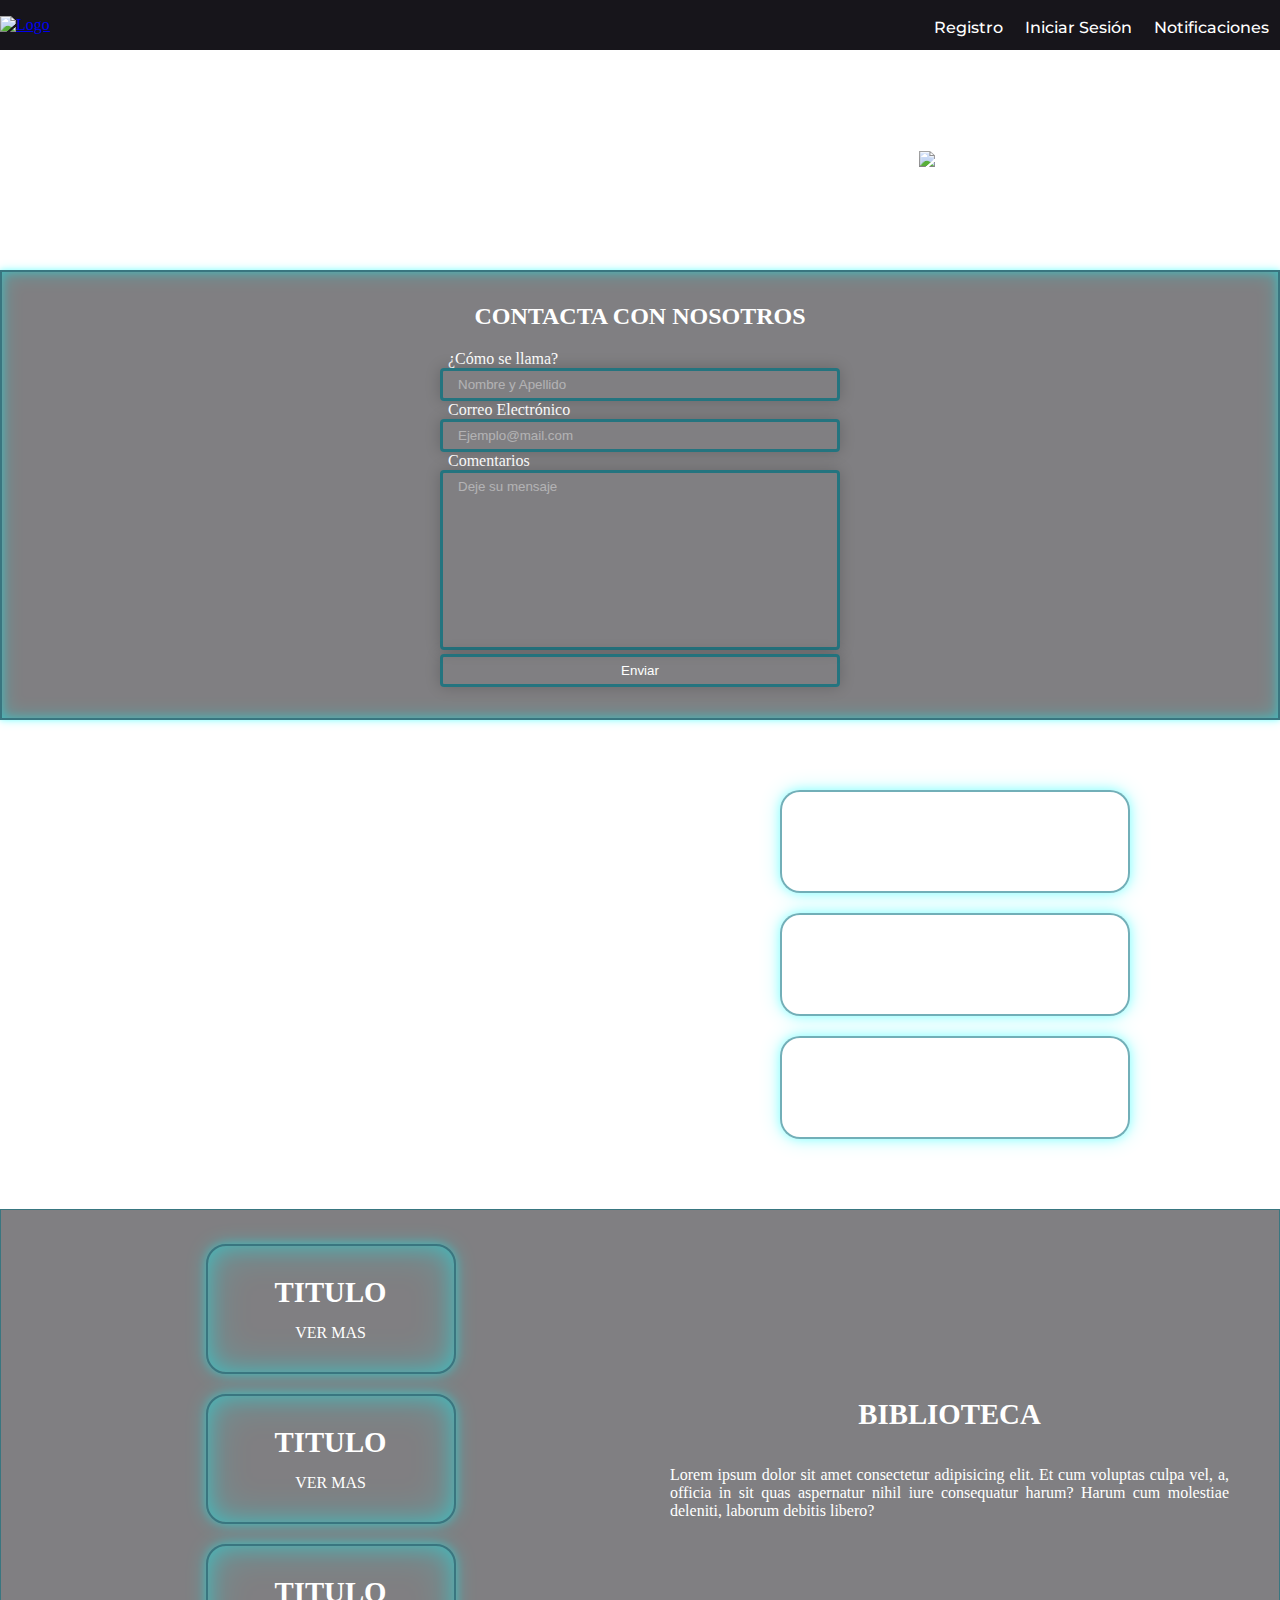
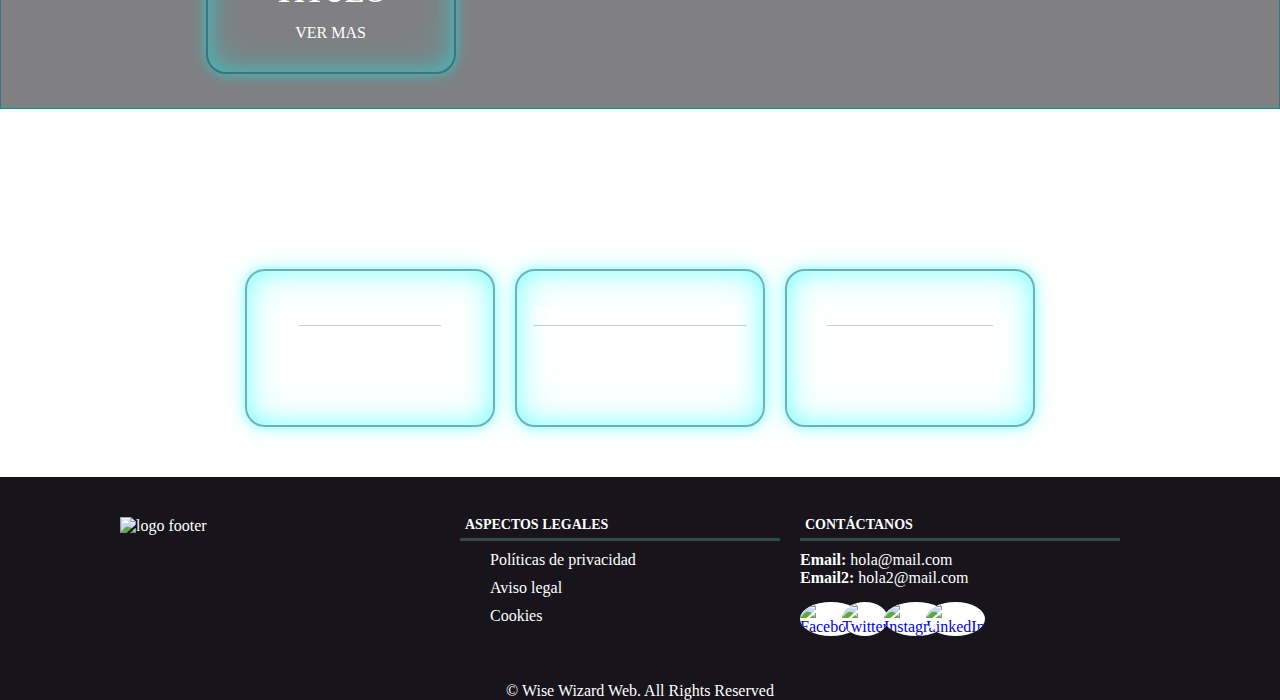
==== index.html @ 99f6c270 "Initial Commit" ====
<!DOCTYPE html>
<html lang="es">
<head>
    <meta charset="UTF-8">
    <meta name="viewport" content="width=device-width, initial-scale=1.0">
    <link rel="preconnect" href="https://fonts.googleapis.com">
    <link rel="preconnect" href="https://fonts.gstatic.com" crossorigin>
    <link rel="stylesheet" href="https://fonts.googleapis.com/css2?family=Material+Symbols+Outlined:opsz,wght,FILL,GRAD@20..48,100..700,0..1,-50..200&family=Geologica:wght@100..900&family=Graduate&family=Montserrat:ital,wght@0,100..900;1,100..900&family=Open+Sans:ital,wght@0,300..800;1,300..800&display=swap">
    <link rel="stylesheet" href="styles.css">
    <title>Web Wizards</title>
    <link rel="icon" href="image/logo.webp">
    <meta name="description" content="Especialistas en diseño web para pequeñas empresas y emprendedores. Incrementa tus ventas y visibilidad online con nuestros servicios personalizados.">
    <meta name="keywords" content=""> <!-- añadir palabras clave para mejorar la busqueda en los navegadores -->
    <meta name="author" content="Wise Wizard Web"> <!-- autor del codigo -->
</head>
<body>
<!--   Bloque Header   -->
<header id="header" class="header">
    <input type="checkbox" class="header__checkbox" id="open-menu">
    <label for="open-menu" class="header__open-nav-button"><strong>☰</strong></label>
    <div class="header__logo-container">
        <a href="#main">
            <img class="header__logo" src="image/logo empresa/icono solo.webp" alt="Logo">
        </a>
    </div>
    <nav class="header__nav">
        <ul class="header__nav-list">
            <li class="header__nav-item"><a href="#notificaciones">Notificaciones</a></li>
            <li class="header__nav-item"><a href="#login">Iniciar Sesión</a></li>
            <li class="header__nav-item"><a href="#registro">Registro</a></li>
        </ul>
    </nav>
</header>
<!--   Fin Bloque Header   -->
<section>
    <div id="login" class="form-container hidden">
        <h2>Inicio de Sesión</h2>
        <form>
            <label for="login-username">Usuario:</label>
            <input type="text" id="login-username" name="username">
            <label for="login-password">Contraseña:</label>
            <input type="password" id="login-password" name="password">
            <button type="submit">Ingresar</button>
        </form>
    </div>
</section>
<section>
    <div id="registro" class="form-container hidden">
        <h2>Registro</h2>
        <form>
            <label for="register-username">Usuario:</label>
            <input type="text" id="register-username" name="username">
            <label for="register-password">Contraseña:</label>
            <input type="password" id="register-password" name="password">
            <button type="submit">Registrarse</button>
        </form>
    </div>
</section>
<!--  Bloque Main   -->
<main id="main" class="main">
    <section class="main__profile">
        <div class="slider">
            <div class="slides">
                <img src="image/NUEVA_PAGINA/img_principal_hd/00_00.webp" alt="">
                <img src="image/NUEVA_PAGINA/img_principal_hd/00_01.webp" alt="">
                <img src="image/NUEVA_PAGINA/img_principal_hd/00_02.webp" alt="">
            </div>
        </div>
        <div class="navigation">
            <div class="dots">
                <span class="dot" data-index="0"></span>
                <span class="dot" data-index="1"></span>
                <span class="dot" data-index="2"></span>
            </div>
        </div>
    </section>
</main>

<section id="servicios">
    <div class="servicios-child">
        <h2>NUESTROS SERVICIOS</h2>
        <p>Ofrecemos servicios de diseño web a medida, adaptándonos a las necesidades y preferencias de cada cliente. Nos esforzamos por combinar estética y funcionalidad para proporcionar una presencia en línea efectiva y profesional.</p>
    </div>
    <div class="servicios-child">
        <img class="servicios-img" src="image/NUEVA_PAGINA/planes/10.webp" alt="servicios">
    </div>
</section>

<!--   Fin Bloque Main   -->
<section id="contacto">
    <form id="contact-form">
        <h2>CONTACTA CON NOSOTROS</h2>
        <div class="form-input">
            <label for="from_name">¿Cómo se llama?</label>
            <input type="text" name="from_name" id="from_name" placeholder="Nombre y Apellido">
        </div>
        <div class="form-input">
            <label for="email">Correo Electrónico</label>
            <input type="email" name="email" id="email" placeholder="Ejemplo@mail.com">
        </div>
        <div class="form-input message">
            <label for="message">Comentarios</label>
            <textarea name="message" id="message" placeholder="Deje su mensaje"></textarea>
        </div>
        <div class="form-input">
            <input type="submit" id="button" value="Enviar">
        </div>
    </form>
</section>
<!--  Bloque Porfolio   --> 
<section id="portfolio">
    <div class="portfolio__titulo portfolio__container">
        <h2>PORTFOLIO</h2>
        <p>Lorem ipsum dolor sit amet consectetur adipisicing elit. Minima veniam earum voluptas velit aperiam distinctio deserunt recusandae iure obcaecati, sunt autem fugit corrupti similique culpa provident corporis delectus rem maxime!</p>
    </div>
    <div class="portfolio__item portfolio__container">
        <div class="neon-box portfolio__ropa">
            <div class="portfolio__categorias-link">
                <a href="../02_Portfolio_Ropa/index.html">VER DEMO</a>
            </div>
        </div>
        <div class="neon-box portfolio__cocina">
            <div class="portfolio__categorias-link">
                <a href="../03_Portfolio_Cocina/index.html">VER DEMO</a>
            </div>
        </div>
        <div class="neon-box portfolio__arte">
            <div class="portfolio__categorias-link">
                <a href="../01_Portfolio_Arte/index.html">VER DEMO</a>
            </div>
        </div>
    </div>
</section>
<!--  Fin Bloque Porfolio   -->
    <section id="biblioteca">
        <div class="biblioteca__child">
            <div class="biblioteca__child-item neon-box">
                <h3>TITULO</h3>
                <p>VER MAS</p>
            </div>
            <div class="biblioteca__child-item neon-box">
                <h3>TITULO</h3>
                <p>VER MAS</p>
            </div>
            <div class="biblioteca__child-item neon-box">
                <h3>TITULO</h3>
                <p>VER MAS</p>
            </div>
        </div>
        <div class="biblioteca__child">
            <h2>BIBLIOTECA</h2>
            <p>Lorem ipsum dolor sit amet consectetur adipisicing elit. Et cum voluptas culpa vel, a, officia in sit quas aspernatur nihil iure consequatur harum? Harum cum molestiae deleniti, laborum debitis libero?</p>
        </div>
    </section>
    <section id="planes">
        <div class="planes__child">
            <h2>PLANES</h2>
            <p>Conoce nuestros servicios pensados y adaptados a tus necesitades!</p>
        </div>
        <div class="planes__child">
            <div class="planes__child-item neon-box">
                <h3>Plan Básico</h3>
                <img src="image/NUEVA_PAGINA/planes/planes1.webp" alt="">
                <a href="#plan">VER MAS</a>
            </div>
            <div class="planes__child-item neon-box">
                <h3>Plan Profesional</h3>
                <img src="image/NUEVA_PAGINA/planes/planes2.webp" alt="">
                <a href="#plan">VER MAS</a>
            </div>
            <div class="planes__child-item neon-box">
                <h3>Plan Premium</h3>
                <img src="image/NUEVA_PAGINA/planes/planes3.webp" alt="">
                <a href="#plan">VER MAS</a>
            </div>
        </div>
    </section>
<!--  Bloque Planes   -->
<section id="plan" class="content hidden">
    <div class="plans-container">
        <div class="plan">
            <h2>Plan Básico</h2>
            <ul>
                <li>Diseño responsivo básico</li>
                <li>Hasta 5 páginas</li>
                <li>Integración con redes sociales</li>
                <li>Formulario de contacto simple</li>
                <li>Optimización básica para motores de búsqueda (SEO)</li>
                <li>Soporte por 1 mes</li>
            </ul>
            <div class="price">100USD</div>
            <div class="price__button"> <!-- Corregido aquí -->
                <a href="pagos/enlaces_paypal/paypal_button_container.html" onclick="openCenteredWindow(this.href, 450, 500); return false;">Comprar</a>
            </div>
        </div>
        <div class="plan">
            <h2>Plan Profesional</h2>
            <ul>
                <li>Todo lo incluido en el Plan Básico</li>
                <li>Diseño personalizado y profesional</li>
                <li>Hasta 10 páginas</li>
                <li>Blog con gestión de contenido</li>
                <li>Integración con Google Analytics</li>
                <li>Formulario de contacto avanzado con validación y spam protection</li>
                <li>Optimización avanzada para motores de búsqueda (SEO)</li>
                <li>Integración de boletín de noticias</li>
                <li>Soporte por 3 meses</li>
            </ul>
            <div class="price">300USD</div>
            <div class="price__button">
                <a id="buy-button" href="pagos/enlaces_paypal/paypal_button_container_2.html" onclick="openCenteredWindow(this.href, 450, 500); return false;" class="disabled">Comprar</a>
            </div>
        </div>
        <div class="plan">
            <h2>Plan Premium</h2>
            <ul>
                <li>Todo lo incluido en el Plan Profesional</li>
                <li>Diseño exclusivo y completamente personalizado</li>
                <li>Páginas ilimitadas</li>
                <li>Tienda online con hasta 50 productos</li>
                <li>Integración con pasarelas de pago</li>
                <li>Optimización completa para motores de búsqueda (SEO)</li>
                <li>Integración con herramientas de marketing</li>
                <li>Funcionalidades avanzadas (chat en vivo, reservas, etc.)</li>
                <li>Formación para el equipo sobre el uso y gestión del sitio web</li>
                <li>Soporte por 6 meses</li>
            </ul>
            <div class="price">500USD</div>
            <div class="price__button"> <!-- Corregido aquí -->
                <a href="pagos/enlaces_paypal/paypal_button_container_3.html" onclick="openCenteredWindow(this.href, 450, 500); return false;">Comprar</a>
            </div>
        </div>
        <input type="checkbox" id="terms-checkbox" name="terms">
            <label for="terms-checkbox">Al hacer clic en "Comprar" usted está de acuerdo con nuestros <a href="ENLACE_DEL_DOCUMENTO" target="_blank">Términos y Condiciones</a></label>
    </div>
</section>

<!--  Fin Bloque Planes  -->

<!--  Bloque Footer   -->
<footer id="footer">
    <div class="footer-top">
        <div class="footer-slogan">
            <img class="footer-image" src="image/logo empresa/blanco/WEBP/icono al lado.webp" alt="logo footer">
        </div>
        <div class="footer-links">
            <h4>Aspectos legales</h4>
            <ul>
                <li><a class="materia-symbols-outlined" href="https://">Políticas de privacidad</a></li>
                <li><a class="materia-symbols-outlined" href="https://">Aviso legal</a></li>
                <li><a class="materia-symbols-outlined" href="https://">Cookies</a></li>
            </ul>
        </div>
        <div class="footer-contacto">
            <h4>Contáctanos</h4>
            <p><strong>Email:</strong> hola@mail.com<br><strong>Email2:</strong> hola2@mail.com</p>
            <div class="social-media">
                <a href="https://www.facebook.com" target="_blank" class="social-media__link"><img src="image/redes/webp/facebook400x400.webp" alt="Facebook"></a>
                <a href="https://www.twitter.com" target="_blank" class="social-media__link"><img src="image/redes/webp/x400x400.webp" alt="Twitter"></a>
                <a href="https://www.instagram.com" target="_blank" class="social-media__link"><img src="image/redes/webp/instagram400x400.webp" alt="Instagram"></a>
                <a href="https://www.linkedin.com" target="_blank" class="social-media__link"><img src="image/redes/webp/linkedin400x400.webp" alt="LinkedIn"></a>
            </div>
        </div>
    </div>
    <div class="footer-container">
        <div class="copyright">
            <p>© <span id="current-year"></span> Wise Wizard Web. All Rights Reserved</p>
        </div>
    </div>
</footer>
<div class="modal-overlay hidden"></div>
<!--   Fin Bloque Footer   -->
<!--   Script   -->
<script src="script.js"></script>
<script src="banner.js"></script>
<script src="hidden.js"></script>
</body>
</html>
---- styles.css ----
* {
    box-sizing: border-box;
}

/************************** COLOR **************************/
:root {
  /* Paleta A */
  --color-a1: #22cac2;
  --color-a2: #35a09a;
  --color-a3: #00f5ea;
  --color-a4: #3b7572;
  --color-a5: #324b4a;
  --color-a6: #2b3333;
  /* Paleta B */
  --color-b1: #5d22ca;
  --color-b2: #5b35a0;
  --color-b3: #5400f5;
  --color-b4: #4f3b75;
  --color-b5: #3b324b;
  --color-b6: #2d2b33;
  /* Header */
  --color-header: #17151b;
  /* Letras */
  --color-letra: #fff;
  --color-letra2: #c1c1c1;
  /* FONTS H*/
  --font-family-H: "Geologica", sans-serif;
  --font-optical-sizing-H: auto;
  --font-weight-H: <weight>; /* Reemplaza <weight> con un valor específico como 400, 700, etc. */
  --font-style-H: normal;
  --font-variation-settings-H: "slnt" 0, "CRSV" 0, "SHRP" 0;
  /* FONTS P*/
  --font-family-P: "Montserrat", sans-serif;
  --font-optical-sizing: auto;
  --font-weight: <weight>;
  --font-style: normal;

  --fondo-img: url(image/1280x720/50_1280x720.webp);
}
/************************** COLOR END **************************/
/************************** BODY **************************/
body {
    font-family: var(--font-family-p);
    background-image: url(image/NUEVA_PAGINA/fondos/fondo_oscuro.webp);
    background-size: cover;
    background-repeat: no-repeat;
    color: var(--color-letra);
}
body, div, ul, nav, header, footer, p, a, li, label, body, h1, h2, h3, h4 {
    margin: 0;
    padding: 0;
}
#terms-checkbox {
    display: block;
}

/************************** COLOR END **************************/
/************************** BEM **************************/
.header,.header__checkbox:checked + .header__open-nav-button:hover,.header__nav-list,.header__checkbox:checked ~ .header__nav,.main,.main__profile,footer{display: flex;}
.header,.header__open-nav-button:hover,.header__checkbox:checked + .header__open-nav-button:hover,.header__nav,.header__nav-item a:hover{background-color: var(--color-header);}
.header,.header__checkbox:checked + .header__open-nav-button:hover,.main,.main__profile,.main__client-slogan,footer{align-items: center;}
.header,.header__open-nav-button,.main__profile,h1,.steps,.main__client-slogan,footer{text-align: center;}
.header, .header__nav{position: relative;}
.header,.steps{justify-content: space-between;}
.header__checkbox:checked + .header__open-nav-button:hover, .main, .steps, .main__client-slogan, footer{justify-content: center}
.header__open-nav-button:hover, .header__checkbox:checked + .header__open-nav-button:hover, .header__nav-item a:hover{background-color: var(--color-a3)}
.steps, .main__client-slogan, .steps__01, .steps__02, .steps__03, .steps__04{background-color: var(--color-b6)}
.header__logo, .steps, .main__client-slogan, footer{width: 100%}
/************************** END BEM **************************/
/************************** HEADER ***************************/
.header{
    z-index: 10;
}
.header__logo{
  width: 50px;
}
.header__nav{
    position: fixed;
    top: 0;
    left: 0;
    height: 100%;
    width: 100%;
    background-image: url(image/NUEVA_PAGINA/fondos/fondo_oscuro.webp);
    background-size: cover;
    clip-path: circle(0px at calc(100% - 45px) 45px);
    transition: clip-path 0.3s ease-in-out;
    z-index: 19;
}
#open-menu:checked ~ .header__nav {
    clip-path: circle(75%);
}
#open-menu:checked ~ .header {
    position: fixed;
}
.header__open-nav-button {
    position: absolute;
    z-index: 20;
    right: 20px;
    top: 10px;
    height: 50px;
    width: 50px;
    text-align: center;
    line-height: 50px;
    border-radius: 50%;
    font-size: 20px;
    color: #000;
    cursor: pointer;
    background: linear-gradient(-100deg, var(--color-a4), var(--color-a1));
    transition: all 0.3s ease-in-out;
}
#open-menu:checked ~ .header__open-nav-button {
    color: #000;
    background: linear-gradient(-100deg, var(--color-a4), var(--color-a1));
    transition: 0.3s;
}
.header__open-nav-button i:before {
    content: "\f00d";
}
.header__nav ul {
    position: absolute;
    display: flex;
    flex-direction: column;
    top: 50%;
    left: 50%;
    transform: translate(-50%, -50%);
    list-style: none;
    text-align: center;
}
.header__nav ul li{
  margin: 8px 0;
}
.header__nav ul li a{
  font-family: var(--font-family-P);
  color: none;
  text-decoration: none;
  font-size: 20px;
  font-weight: 500;
  padding: 5px 30px;
  color: #000;
  border-radius: 50px;
  background: linear-gradient(-100deg, var(--color-a4), var(--color-a1));
  position: relative;
  line-height: 30px;
  transition: all 0.3s ease;
}
.header__nav ul li a:after{
  position: absolute;
  content: "";
  background: #fff;
  /*background: linear-gradient(375deg, #1cc7d0, #2ede98);*/
  width: 104%;
  height: 110%;
  left: -2%;
  border-radius: 50px;
  transform: scaleY(0);
  z-index: -1;
  animation: cambio 7s linear infinite;
  transition: transform 0.3s ease;
}
.header__nav ul li a:hover:after{
  transform: scaleY(0.96);
}
.header__nav ul li a:hover{
  color: #000;
}
input[type="checkbox"]{
  display: none;
}

/************************** HEADER END **************************/
/************************** MAIN SECTION **************************/
/* Estilos generales */
.main__profile {
    position: relative;
    max-height: 680px;
    overflow: hidden;
}

.slider {
    width: 100%;
    overflow: hidden;
    position: relative;
}

.slides {
    display: flex;
    transition: transform 0.5s ease-in-out;
}

.slides img {
    max-width: 100%;
    display: block;
}

.navigation {
    position: absolute;
    bottom: 10px;
    width: 100%;
    display: flex;
    justify-content: center;
}
.dots {
    display: flex;
    gap: 10px;
}

.dot {
    cursor: pointer;
    height: 15px;
    width: 15px;
    background-color: #bbb;
    border-radius: 50%;
    display: inline-block;
    transition: background-color 0.6s ease;
}

.dot.active {
    background-color: #717171;
}

.main__profile img{
    width: 100%;
    height: auto;
}

#servicios{
    margin: auto;
    text-align: center;
    display: flex;
    justify-content: space-between;
    align-items: center;
    padding: 50px 10px;
}
.servicios-img{
    width: 100%;
    height: auto;
}
.servicios-child:first-child {
    flex: 1;
}
.servicios-child:last-child {
    flex: 1;
}
.servicios-child h2{
    align-items: center;
    font-size: 1.4rem;
    padding: 0 10px;
    
}
.servicios-child p{
    text-align: justify;
    font-size: 1rem;
    padding: 20px;
}


/************************** MAIN SECTION END **************************/

/************************** CONTACTO **************************/
#contacto{
    display: grid;
    grid-template-columns: 400px;
    text-align: left;
    justify-content: center;
    background-color: #17151b8c;
    align-items: center;
    min-height: 450px;
    border: 2px solid rgba(0, 111, 126, 0.551); /* Borde negro */
    box-shadow: 0 0 5px rgba(0, 255, 255, 0.3), /* Sombra externa */
                0 0 10px rgba(0, 255, 255, 0.3), /* Sombra interna */
                inset 0 0 10px rgba(0, 255, 255, 0.3), /* Sombra interna */
                inset 0 0 20px rgba(0, 255, 255, 0.3); /* Sombra interna */
    transition: box-shadow 0.3s ease-in-out;
}
#contacto input:hover,#contacto input, textarea:hover {
    box-shadow: 0 0 10px rgba(0, 255, 255, 0.6), /* Sombra externa */
                0 0 20px rgba(0, 255, 255, 0.6), /* Sombra interna */
                inset 0 0 10px rgba(0, 255, 255, 0.6), /* Sombra interna */
                inset 0 0 20px rgba(0, 255, 255, 0.6); /* Sombra interna */
    transition: box-shadow 0.6s ease-in-out;
}
#contacto h2{
    text-align: center;
    padding-bottom: 20px;
}
#contacto label{
    padding: 6px 8px;
}
#contacto input, textarea{
    width: 100%;
    padding: 6px 15px;
    border: none;
    border: 3px solid rgba(0, 111, 126, 0.718);
    box-shadow: 0px 0px 15px #0003;
    background-color: transparent;
    border-radius: 4px;
    color: var(--color-letra);
}
#contacto ::placeholder {
    color: var(--color-letra);
    opacity: 0.4;
}
input:focus, textarea:focus, select:focus {
    outline: 3px solid rgba(0, 255, 255, 0.6); /* Cambia el color y el grosor del borde según tus necesidades */
}
#contacto textarea{
    min-width: 100%;
    resize: none;
    height: 180px;
    font-family: sans-serif;
}
/************************** CONTACTO END **************************/

/************************** PORFOLIO **************************/
#portfolio{
    padding: 60px 0;
    display: flex;
    flex-direction: column;
}
.portfolio__container {
    justify-content: center;
    margin: auto;
}

.portfolio__titulo h2{
    text-align: center;
    font-size: 1.9rem;
    padding: 20px 0;

}
.portfolio__titulo p{
    text-align: justify;
    padding: 20px 20px;
}
.portfolio__item {
    display: grid;
    grid-template-columns: repeat(1, 1fr);
    padding: 10px;
    gap: 20px 8px;
}

.portfolio__categorias-link a {
    color: var(--color-letra);
    text-decoration: none;
    font-weight: bold;
    font-size: 1.3rem;
    padding: 3px;
    border-radius: 5px;
}

.portfolio__categorias-link a:hover {
    text-decoration: none;
    color: var(--color-a1);
    transition: 0.3s;
}


.portfolio__ropa{
    background-image: url(image/ropa-captura.png);
    background-size: cover;
    max-width: 350px;
    min-width: 350px;
    margin: auto;
}
.portfolio__cocina{
    background-image: url(image/cocina-captura.PNG);
    background-size: cover;
    max-width: 350px;
    min-width: 350px;
    margin: auto;
}
.portfolio__arte{
    background-image: url(image/arte-captura.PNG);
    background-size: cover;
    max-width: 350px;
    min-width: 350px;
    margin: auto;
}

/* Efecto neon */
.neon-box {
    padding: 30px 0;
    position: relative;
    text-align: center;
    color: white;
    text-transform: uppercase;
    border-radius: 20px;
    border: 2px solid rgba(0, 111, 126, 0.551); /* Borde negro */
    box-shadow: 0 0 10px rgba(0, 255, 255, 0.3), /* Sombra externa */
                0 0 20px rgba(0, 255, 255, 0.3), /* Sombra interna */
                inset 0 0 20px rgba(0, 255, 255, 0.3), /* Sombra interna */
                inset 0 0 40px rgba(0, 255, 255, 0.3); /* Sombra interna */
    transition: box-shadow 0.3s ease-in-out;
}
.portfolio__ropa,.portfolio__cocina,.portfolio__arte {
    width: 100%;
    height: auto;
    border: 2px solid rgba(0, 111, 126, 0.551); /* Borde negro */
    box-shadow: 0 0 10px rgba(0, 255, 255, 0.3), /* Sombra externa */
                0 0 20px rgba(0, 255, 255, 0.3), /* Sombra interna */
                inset 0 0 0px rgba(0, 255, 255, 0.3), /* Sombra interna */
                inset 0 0 0px rgba(0, 255, 255, 0.3); /* Sombra interna */
    transition: box-shadow 0.3s ease-in-out;
}

/* Efecto al pasar el mouse */
.neon-box:hover {
    box-shadow: 0 0 20px rgba(0, 255, 255, 0.6), /* Sombra externa */
                0 0 40px rgba(0, 255, 255, 0.6), /* Sombra interna */
                inset 0 0 20px rgba(0, 255, 255, 0.6), /* Sombra interna */
                inset 0 0 40px rgba(0, 255, 255, 0.6); /* Sombra interna */
}
.neon-box p{
    padding-top: 15px;
}
/************************** PORFOLIO END **************************/

#biblioteca{
    display: flex;
    flex-direction: column-reverse;
    gap: 20px 0;
    text-align: center;
    align-items: center;
    min-height: 500px;
    padding: 20px;
    background-color: #17151b8c;
    border: 1px solid rgba(0, 111, 126, 0.551); /* Borde negro */
    transition: box-shadow 0.3s ease-in-out;
}
.biblioteca__child{
    flex: 1;
    display: flex;
    flex-direction: column;
    gap: 20px 0;
}
.biblioteca__child-item{
    display: flex;
    flex-direction: column;
    text-align: center;
    align-items: center;
    width: 250px;
}
.biblioteca__child h2{
    font-size: 1.8rem;
    padding-bottom: 15px;
}
.biblioteca__child h3{
    font-size: 1.8rem;
    padding-bottom: 15px;
}
.biblioteca__child p{
    text-align: justify;
    padding: 0 30px;
}

#planes{
    display: flex;
    flex-direction: column;
    text-align: center;
    align-items: center;
    padding: 50px 30px;
}
#planes img{
    width: 95%;
}
.planes__child:last-child{
    flex: 1;
    display: flex;
    flex-direction: column;
    gap: 20px;
    margin-top: 40px;
}
.planes__child-item{
    display: flex;
    flex-direction: column;
    text-align: center;
    align-items: center;
    width: 250px;

}
.planes__child h2{
    font-size: 2rem;
    padding-bottom: 15px;
}
.planes__child h3{
    font-size: 1.3rem;
    margin-bottom: 15px;
    border-bottom: 1px solid #ccc;
}
.planes__child p{
    text-align: justify;
    padding: 0 30px;
}
.planes__child a{
    text-decoration: none;
    color: var(--color-letra);
    font-size: 1.3rem;
    padding-top: 30px;
    margin-top: auto;
}
.planes__child a:hover{
    color: var(--color-a1);
}
.planes__child-item ul li {
    font-size: .8rem;
    padding: 6px;
    list-style: none;
    text-align: left;
    font-family: system-ui, -apple-system, BlinkMacSystemFont, 'Segoe UI', Roboto, Oxygen, Ubuntu, Cantarell, 'Open Sans', 'Helvetica Neue', sans-serif;
}


/***************planes*****************/
.plans-container {
    width: 100%;
    display: grid;
    grid-template-columns: 350px;
    gap: 20px;
    padding: 10px 30px;
    align-items: top;
    justify-content: center;
    margin: auto;
}
.plan {
    border: 1px solid #ccc;
    border-radius: 10px;
    padding: 20px;
    box-shadow: 0 0 10px rgba(0,0,0,0.1);
    display: flex;
    flex-direction: column;
    justify-content: space-between;
}
.plan h2 {
    padding: 10px;
    border-radius: 10px 10px 0 0;
    text-align: center;
    margin-top: 0;
    border-bottom: 1px solid #ccc;
}
.plan ul {
    padding: 0;
    flex-grow: 1;
}
.plan ul li {
    padding: 5px 0;
}
.price {
    font-size: 30px;
    color: var(--color-a3);
    text-align: center;
    margin-top: 10px;
    border-top: 1px solid #ccc;
    padding-top: 20px;
}
.plans-container h1 {
    grid-column: span 3;
    text-align: center;
    margin-bottom: 20px;
}
.payment-methods {
    text-align: center;
    margin-top: 20px;
}
.payment-methods a {
    display: inline-block;
    margin: 10px;
    padding: 10px 20px;
    color: white;
    background-color: #0070BA; /* PayPal color */
    border-radius: 5px;
    text-decoration: none;
}
.payment-methods a:hover {
    background-color: #005ea6; /* Darker PayPal color */
}
/* Asegúrate de que tus estilos se apliquen a los contenedores y botones de PayPal */

#paypal-button-container,
#paypal-button-container-2,
#paypal-button-container-3 {
    font-family: sans-serif;
    /* Otros estilos que quieras aplicar */
}

.paypal-button-container button {
    background-image: none;
    /* Estilos adicionales para los botones, si es necesario */
}

.price__button{
    text-align: center;
    padding-top: 5px;
}
.price__button a{
    text-decoration: none;
    font-size: 25px;
    color: var(--color-a1);
    padding: 3px 6px;
    border-radius: 8px;
}
.price__button a:hover{
    background-color: var(--color-a1);
    color: var(--color-header);
    transition: .4s;
}

.portfolio__categorias-link{
    text-align: center;
    padding-top: 15px;
}
.portfolio__categorias a{
    text-decoration: none;
    font-size: 18px;
    background-color: var(--color-a1);
    color: var(--color-header);
    padding: 6px 15px;
    border-radius: 8px;
}

/******************************************/
/******************************************/
/************************** FOOTER **************************/
#footer{
    background-color: var(--color-header);
    display: flex;
    flex-direction: column;
    padding-left: 2rem;
    padding-right: 2rem;
}

.footer-slogan, .footer-links, .footer-contact{
    padding-bottom: 200px;
    height: 150px;
}
.footer-top{
    display: flex;
    flex-direction: column;
    margin: auto;
    width: 100%;
}
.footer-slogan, .footer-links, .footer-contacto, h4{
    width: 100%;
    justify-content: space-around;
    align-items: center;
    text-align: center;
    padding: 0 10px;
}
.footer-links{
    text-align: left;
}
.footer-links a{
    margin-left: 90px;
}
.footer-links ul {
    list-style: none;
    padding: 0;
    padding-left: 1rem;
}
.footer-image{
    width: 260px;
    height: auto;
}
.footer-links li {
    position: relative;
    padding-left: 30px; /* Espacio para el ícono */
    margin-bottom: 10px;
}
.footer-links li::before{
    position: absolute;
    left: 15%;
    top: 50%;
    transform: translateY(-50%);
    font-size: 24px;
    color: #000; /* Color del ícono */
}
.footer-links a{
    list-style: none;
    color: var(--color-letra);
    text-decoration: none;
}
#footer .footer-top h4 {
    font-size: 14px;
    font-weight: bold;
    color: #fff;
    text-transform: uppercase;
    position: relative;
    padding-left: 5px;
    padding-bottom: 5px;
    margin-bottom: 10px;
    border-bottom: 3px solid var(--color-a5);
}

/* Social Media Section */
.social-media {
    width: 100%;
    height: auto;
    padding: 15px 0;
    margin: auto;
}
.social-media__link {
    display: inline-block;
    width: 35px;
    height: auto;
    text-decoration: none;
    transition: background-color 0.3s;
}
.social-media__link img{
    width: 100%;
    border-radius: 50%;
    background-color: var(--color-letra);
}

/************************** FOOTER END **************************/
/************************** QUERIES **************************/
/** HEADER QUERIES **/
@media (min-width: 600px) {
    /************************** BEM **************************/
    .header__nav,.header__nav-list{height: auto;}
    .header__nav,.header__nav-list{width: 100%;justify-content: space-between;}.header__nav{display: block;}
    /************************** END BEM **************************/
    .header__nav {position: static;}
    .header__nav {width: auto;}
    .header__open-nav-button {display: none;}
    .header__nav-item{padding: 0 3px;}
    .header__nav ul {flex-direction: row;width: auto;}
    #biblioteca{flex-direction: row; justify-content: center;}
    .biblioteca__child {align-items: center;}
    #portfolio{flex-direction: row;justify-content: center;}
    .portfolio__container{align-items: center; flex: 2;}
    
    .footer{
        padding-left: 30px;
        padding-right: 30px;
    }
    .footer-top{
        display: flex;
        flex-direction: row;
        width: 100%;
        padding: 40px 50px 15px 10px;
    }
    .footer-slogan, .footer-links, .footer-contacto, h4{
        text-align: left;
    }
    .footer-links a{
        margin-left: 0;
    }
    .footer-links li::before{
        left: 0;
    }
    .footer-image{
        margin: auto;
        width: 190px;
    }
    .footer-links ul {
        list-style: none;
        padding: 0;
        padding-left: 0;
    }
    .social-media__link{
        width: 32px;
    }

    /*************************************/
       .header__nav{
        clip-path: none !important;
        background: none;
       }
       .header__nav ul{
        position: static;
        transform: none;
        display: flex;
        justify-content: end;
        align-items: center;
        height: 50px;
        background: transparent;
       }
       .header__nav ul li{
        margin: 0;
        padding-top: 5px;
       }
       .header__nav ul li a{
        font-size: .91rem;
        padding: 0.5rem;
        background: none;
        color: var(--color-letra);
       }
       .header__nav ul li a:after{
        display: none;
       }
       .header__nav ul li:nth-child(1){ order: 6;}
       .header__nav ul li:nth-child(2){ order: 2;}
       .header__nav ul li:nth-child(3){ order: 1;}
       .header__nav ul li:nth-child(4){ order: 4;}
       .header__nav ul li:nth-child(5){ order: 5;}
       .header__nav ul li:nth-child(6){ order: 3;}
}

@media (min-width: 800px) {
    .planes__child:last-child{
        flex-direction: row;
    }
    .footer-image{
        width: 230px;
    }
    .portfolio__categorias{
        justify-content: space-between;
    }
    .social-media__link{
        width: 38px;
    }
    #footer{
        padding: 0 40px;
    }
    .header__nav ul li a{
        font-size: 1rem;}
}
@media (min-width: 1000px) {
    .plans-container {grid-template-columns: 300px 300px 300px}
    .footer-image{
        width: 260px;
    }
    
    #footer{
        padding: 0 100px;
    }
}
/** HEADER QUERIES ENDS **/

/************* ANIMACIONES *****************/


/** menu **/
@keyframes rotate {
    0%{
      filter: hue-rotate(0deg);
  }
    100%{
      filter: hue-rotate(360deg);
  }
  }
  @keyframes cambio {
    0%{
      background: rgb(11, 85, 74);  
  }
    25%{
      background: rgb(45, 172, 153);
  }
    50%{
      background: rgb(162, 252, 239);
      opacity: 1;
  }
    75%{
      background: rgb(45, 172, 153);    
  }
    100%{
      background: rgb(11, 85, 74);
  }
  }
/** menu end **/
@keyframes slideR-L {
  0% {
    transform: translateX(200px) scale(.2);
    opacity: 0;
  }
  100% {
    transform: translateX(0px) scale(1);
    opacity: 1;
  }
}

@keyframes slideL-R {
    0% {
      transform: translateX(-200px) scale(.2);
      opacity: 0;
    }
    100% {
      transform: translateX(0px) scale(1);
      opacity: 1;
    }
  }

@keyframes slideUp {
  0% {
    transform: translateY(300px);
    opacity: 0;
  }
  100% {
    transform: translateY(0px);
    opacity: 1;
  }
}
@keyframes slideUnder {
    0% {
      transform: translateY(-300px);
      opacity: 0;
    }
    100% {
      transform: translateY(0px);
      opacity: 1;
    }
  }

  @keyframes aparecer{
    0% {
        opacity: 0;
      }
      100% {
        opacity: 1;
      }
  }
.overlay {
    position: absolute;
    top: 0;
    left: 0;
    right: 0;
    bottom: 0;
    height: 100%;
    z-index: -10;
    background-color: var(--color-header);
}

.hidden {
    display: none;
}
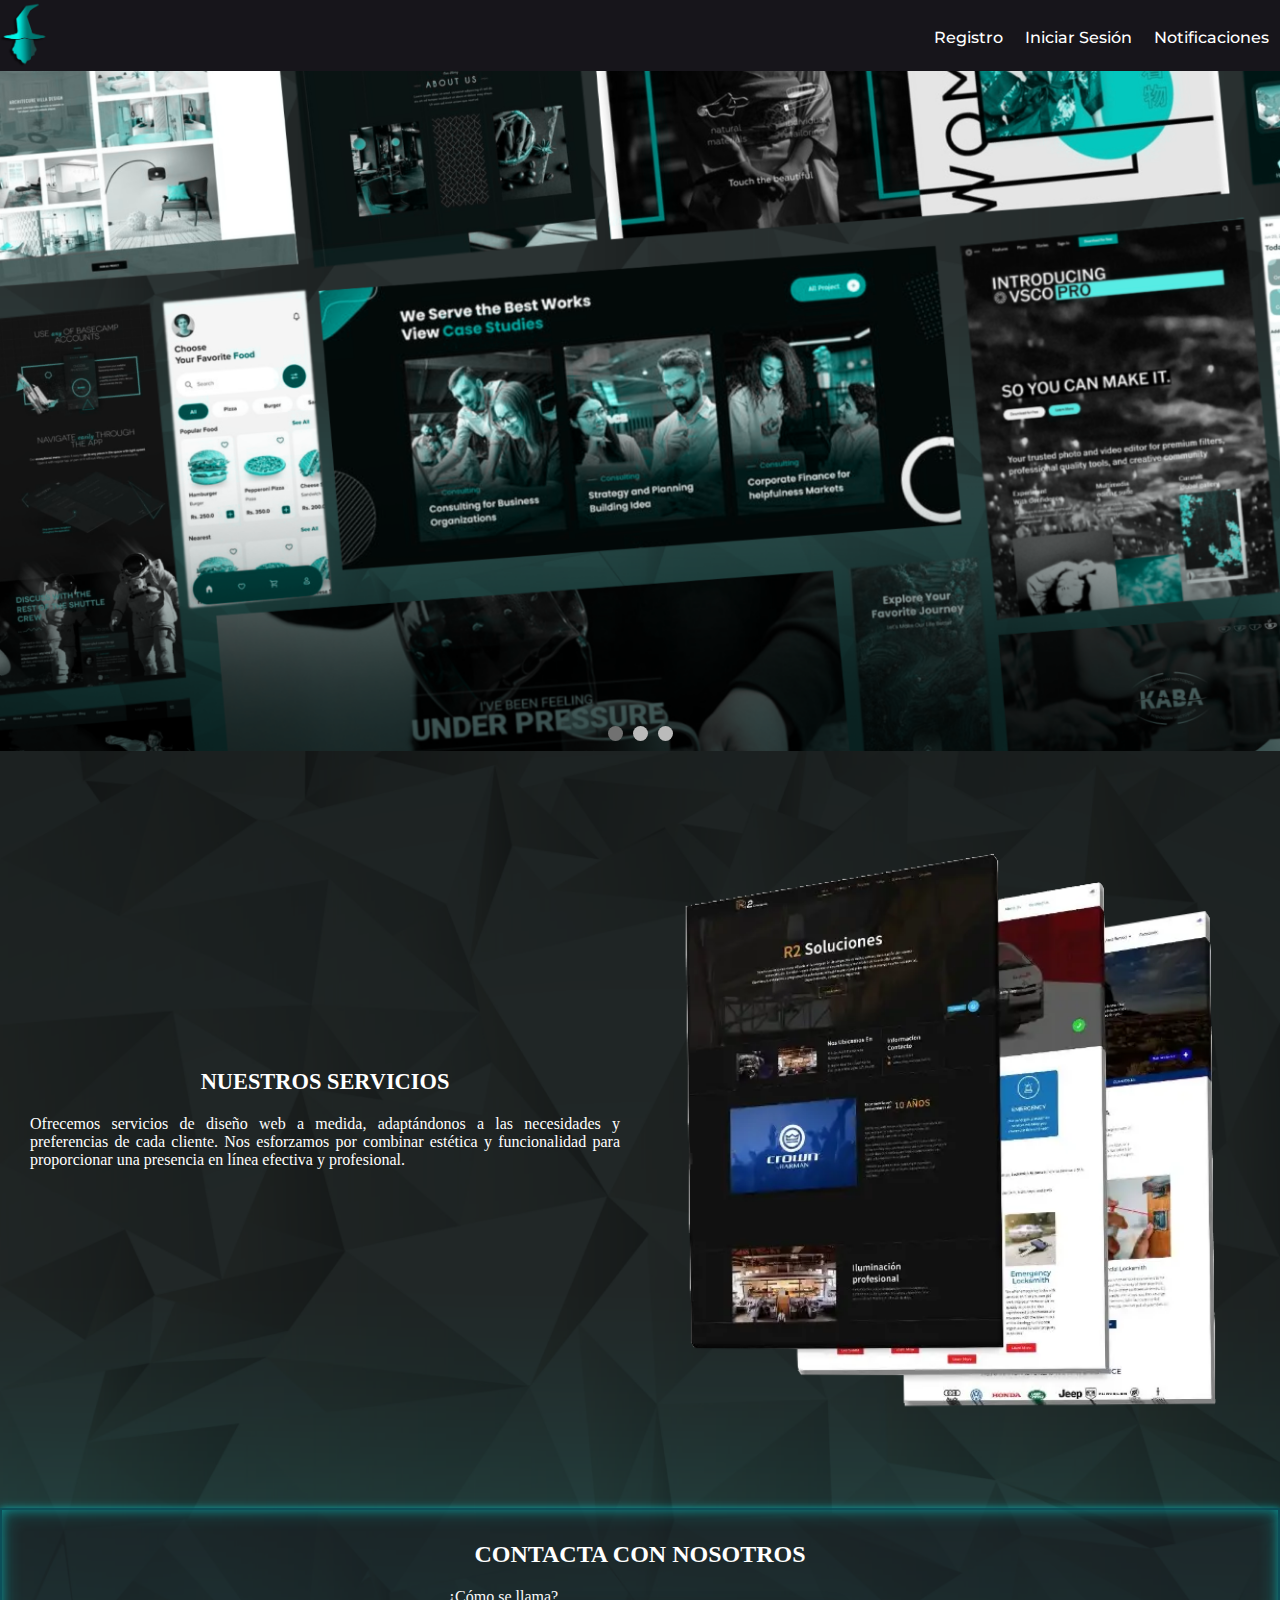
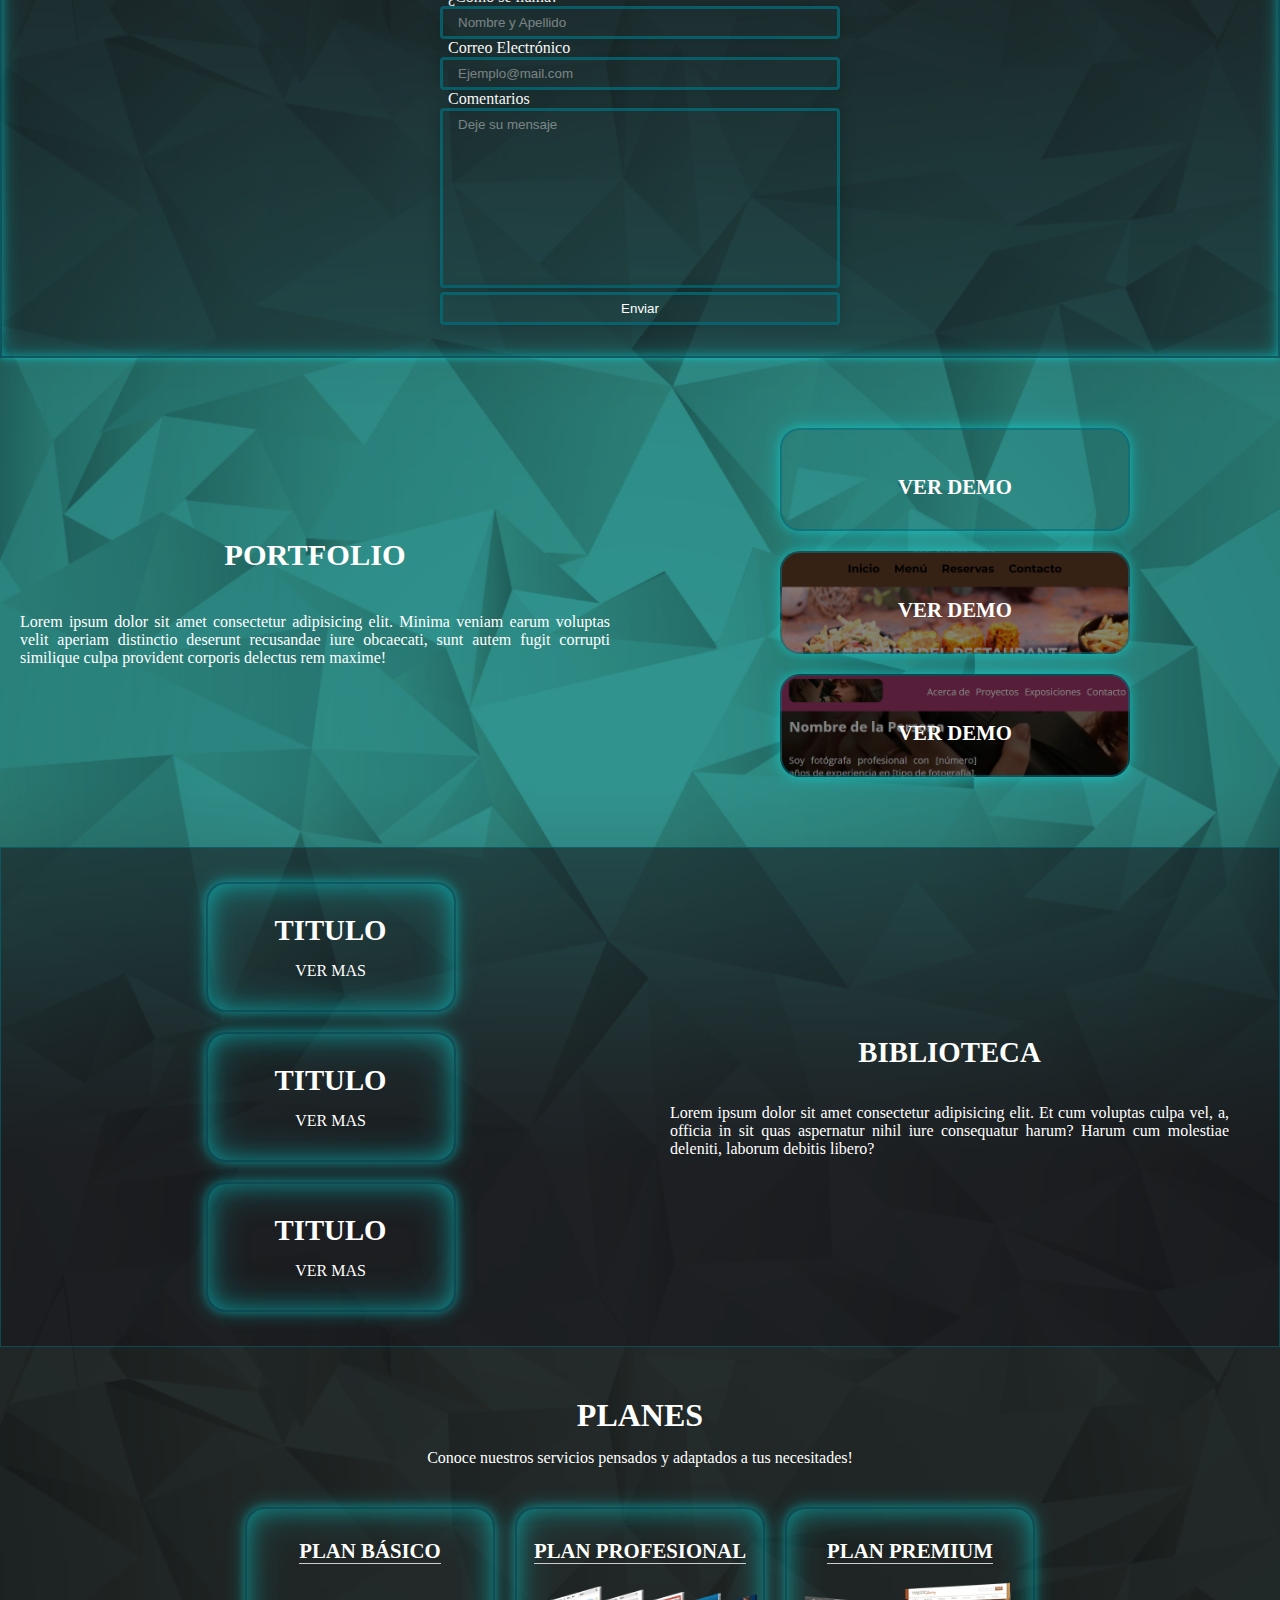
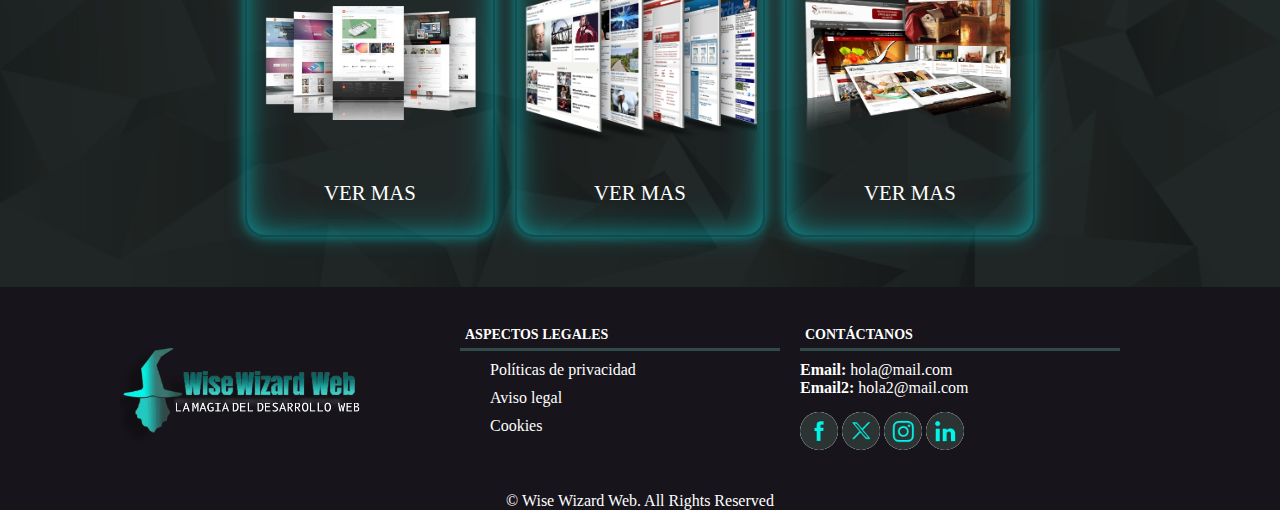
==== commit 295c9096: "Update index.html" ====
--- a/index.html
+++ b/index.html
@@ -3,6 +3,12 @@
 <head>
     <meta charset="UTF-8">
     <meta name="viewport" content="width=device-width, initial-scale=1.0">
+    <meta http-equiv="X-UA-Compatible" content="IE=edge">
+    <meta name="description" content="Breve descripción de tu sitio web">
+    <meta name="keywords" content="palabras clave, relacionadas, con tu, sitio web">
+    <meta http-equiv="Cache-Control" content="no-cache, no-store, must-revalidate">
+    <meta http-equiv="Pragma" content="no-cache">
+    <meta http-equiv="Expires" content="0">
     <link rel="preconnect" href="https://fonts.googleapis.com">
     <link rel="preconnect" href="https://fonts.gstatic.com" crossorigin>
     <link rel="stylesheet" href="https://fonts.googleapis.com/css2?family=Material+Symbols+Outlined:opsz,wght,FILL,GRAD@20..48,100..700,0..1,-50..200&family=Geologica:wght@100..900&family=Graduate&family=Montserrat:ital,wght@0,100..900;1,100..900&family=Open+Sans:ital,wght@0,300..800;1,300..800&display=swap">
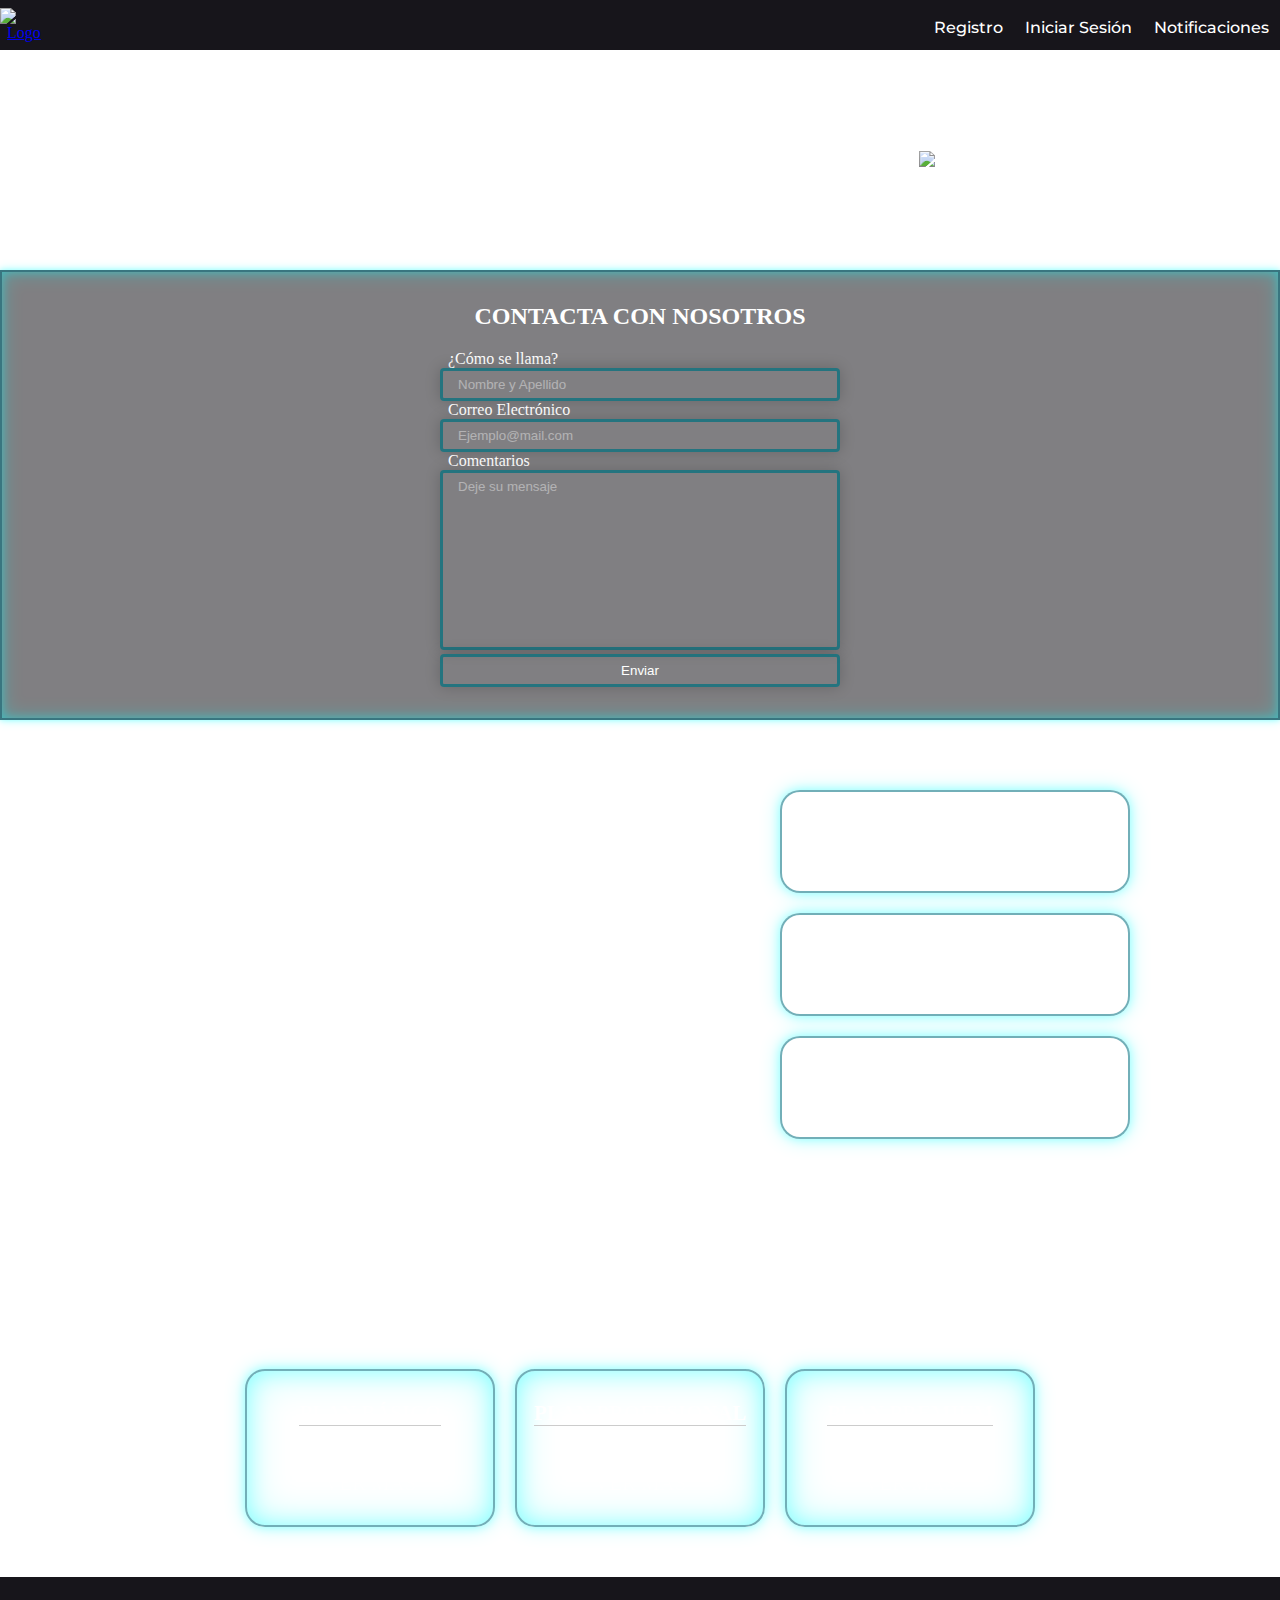
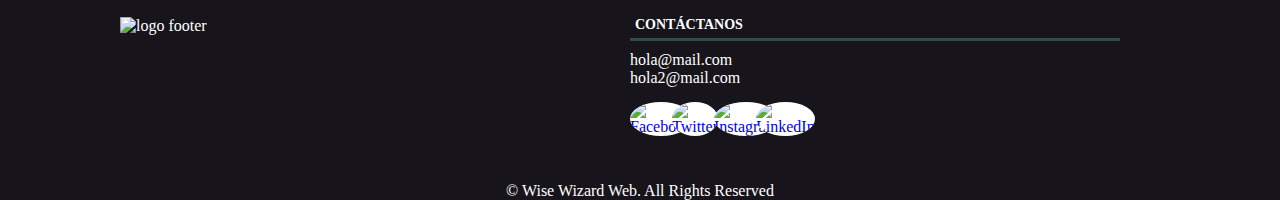
==== commit 6d2e45a9: "Update index.html" ====
--- a/index.html
+++ b/index.html
@@ -67,9 +67,9 @@
     <section class="main__profile">
         <div class="slider">
             <div class="slides">
-                <img src="image/NUEVA_PAGINA/img_principal_hd/00_00.webp" alt="">
-                <img src="image/NUEVA_PAGINA/img_principal_hd/00_01.webp" alt="">
-                <img src="image/NUEVA_PAGINA/img_principal_hd/00_02.webp" alt="">
+                <img src="image/OFICIAL/PORTADA/COMPRIMIDOS/00_00_11zon.webp" alt="">
+                <img src="image/OFICIAL/PORTADA/COMPRIMIDOS/00_01_11zon.webp" alt="">
+                <img src="image/OFICIAL/PORTADA/COMPRIMIDOS/00_02_11zon.webp" alt="">
             </div>
         </div>
         <div class="navigation">
@@ -88,7 +88,7 @@
         <p>Ofrecemos servicios de diseño web a medida, adaptándonos a las necesidades y preferencias de cada cliente. Nos esforzamos por combinar estética y funcionalidad para proporcionar una presencia en línea efectiva y profesional.</p>
     </div>
     <div class="servicios-child">
-        <img class="servicios-img" src="image/NUEVA_PAGINA/planes/10.webp" alt="servicios">
+        <img class="servicios-img" src="image/responseve.webp" alt="servicios">
     </div>
 </section>
 
@@ -138,49 +138,29 @@
     </div>
 </section>
 <!--  Fin Bloque Porfolio   -->
-    <section id="biblioteca">
-        <div class="biblioteca__child">
-            <div class="biblioteca__child-item neon-box">
-                <h3>TITULO</h3>
-                <p>VER MAS</p>
-            </div>
-            <div class="biblioteca__child-item neon-box">
-                <h3>TITULO</h3>
-                <p>VER MAS</p>
-            </div>
-            <div class="biblioteca__child-item neon-box">
-                <h3>TITULO</h3>
-                <p>VER MAS</p>
-            </div>
-        </div>
-        <div class="biblioteca__child">
-            <h2>BIBLIOTECA</h2>
-            <p>Lorem ipsum dolor sit amet consectetur adipisicing elit. Et cum voluptas culpa vel, a, officia in sit quas aspernatur nihil iure consequatur harum? Harum cum molestiae deleniti, laborum debitis libero?</p>
-        </div>
-    </section>
-    <section id="planes">
-        <div class="planes__child">
-            <h2>PLANES</h2>
-            <p>Conoce nuestros servicios pensados y adaptados a tus necesitades!</p>
-        </div>
-        <div class="planes__child">
-            <div class="planes__child-item neon-box">
-                <h3>Plan Básico</h3>
-                <img src="image/NUEVA_PAGINA/planes/planes1.webp" alt="">
-                <a href="#plan">VER MAS</a>
-            </div>
-            <div class="planes__child-item neon-box">
-                <h3>Plan Profesional</h3>
-                <img src="image/NUEVA_PAGINA/planes/planes2.webp" alt="">
-                <a href="#plan">VER MAS</a>
-            </div>
-            <div class="planes__child-item neon-box">
-                <h3>Plan Premium</h3>
-                <img src="image/NUEVA_PAGINA/planes/planes3.webp" alt="">
-                <a href="#plan">VER MAS</a>
-            </div>
-        </div>
-    </section>
+<section id="planes">
+    <div class="planes__child">
+        <h2>PLANES</h2>
+        <p>Conoce nuestros servicios pensados y adaptados a tus necesitades!</p>
+    </div>
+    <div class="planes__child">
+        <div class="planes__child-item neon-box">
+            <h3>Plan Básico</h3>
+            <img src="image/OFICIAL/PLANES/6-08-24/PLANES_1_400X400.webp" alt="">
+            <a href="#plan">VER MAS</a>
+        </div>
+        <div class="planes__child-item neon-box">
+            <h3>Plan Profesional</h3>
+            <img src="image/OFICIAL/PLANES/6-08-24/PLANES_2_400X400.webp" alt="">
+            <a href="#plan">VER MAS</a>
+        </div>
+        <div class="planes__child-item neon-box">
+            <h3>Plan Premium</h3>
+            <img src="image/OFICIAL/PLANES/6-08-24/PLANES_3_400X400.webp" alt="">
+            <a href="#plan">VER MAS</a>
+        </div>
+    </div>
+</section>
 <!--  Bloque Planes   -->
 <section id="plan" class="content hidden">
     <div class="plans-container">
@@ -249,22 +229,15 @@
         <div class="footer-slogan">
             <img class="footer-image" src="image/logo empresa/blanco/WEBP/icono al lado.webp" alt="logo footer">
         </div>
-        <div class="footer-links">
-            <h4>Aspectos legales</h4>
-            <ul>
-                <li><a class="materia-symbols-outlined" href="https://">Políticas de privacidad</a></li>
-                <li><a class="materia-symbols-outlined" href="https://">Aviso legal</a></li>
-                <li><a class="materia-symbols-outlined" href="https://">Cookies</a></li>
-            </ul>
-        </div>
+
         <div class="footer-contacto">
             <h4>Contáctanos</h4>
-            <p><strong>Email:</strong> hola@mail.com<br><strong>Email2:</strong> hola2@mail.com</p>
+            <p>hola@mail.com<br>hola2@mail.com</p>
             <div class="social-media">
-                <a href="https://www.facebook.com" target="_blank" class="social-media__link"><img src="image/redes/webp/facebook400x400.webp" alt="Facebook"></a>
-                <a href="https://www.twitter.com" target="_blank" class="social-media__link"><img src="image/redes/webp/x400x400.webp" alt="Twitter"></a>
-                <a href="https://www.instagram.com" target="_blank" class="social-media__link"><img src="image/redes/webp/instagram400x400.webp" alt="Instagram"></a>
-                <a href="https://www.linkedin.com" target="_blank" class="social-media__link"><img src="image/redes/webp/linkedin400x400.webp" alt="LinkedIn"></a>
+                <a href="https://www.facebook.com" target="_blank" class="social-media__link"><img src="image/OFICIAL/REDES/6-08-24/web/facebook400x400.webp" alt="Facebook"></a>
+                <a href="https://www.twitter.com" target="_blank" class="social-media__link"><img src="image/OFICIAL/REDES/6-08-24/web/x400x400.webp" alt="Twitter"></a>
+                <a href="https://www.instagram.com" target="_blank" class="social-media__link"><img src="image/OFICIAL/REDES/6-08-24/web/instagram400x400.webp" alt="Instagram"></a>
+                <a href="https://www.linkedin.com" target="_blank" class="social-media__link"><img src="image/OFICIAL/REDES/6-08-24/web/linkedin400x400.webp" alt="LinkedIn"></a>
             </div>
         </div>
     </div>
--- a/styles.css
+++ b/styles.css
@@ -1,924 +1 @@
-* {
-    box-sizing: border-box;
-}
-
-/************************** COLOR **************************/
-:root {
-  /* Paleta A */
-  --color-a1: #22cac2;
-  --color-a2: #35a09a;
-  --color-a3: #00f5ea;
-  --color-a4: #3b7572;
-  --color-a5: #324b4a;
-  --color-a6: #2b3333;
-  /* Paleta B */
-  --color-b1: #5d22ca;
-  --color-b2: #5b35a0;
-  --color-b3: #5400f5;
-  --color-b4: #4f3b75;
-  --color-b5: #3b324b;
-  --color-b6: #2d2b33;
-  /* Header */
-  --color-header: #17151b;
-  /* Letras */
-  --color-letra: #fff;
-  --color-letra2: #c1c1c1;
-  /* FONTS H*/
-  --font-family-H: "Geologica", sans-serif;
-  --font-optical-sizing-H: auto;
-  --font-weight-H: <weight>; /* Reemplaza <weight> con un valor específico como 400, 700, etc. */
-  --font-style-H: normal;
-  --font-variation-settings-H: "slnt" 0, "CRSV" 0, "SHRP" 0;
-  /* FONTS P*/
-  --font-family-P: "Montserrat", sans-serif;
-  --font-optical-sizing: auto;
-  --font-weight: <weight>;
-  --font-style: normal;
-
-  --fondo-img: url(image/1280x720/50_1280x720.webp);
-}
-/************************** COLOR END **************************/
-/************************** BODY **************************/
-body {
-    font-family: var(--font-family-p);
-    background-image: url(image/NUEVA_PAGINA/fondos/fondo_oscuro.webp);
-    background-size: cover;
-    background-repeat: no-repeat;
-    color: var(--color-letra);
-}
-body, div, ul, nav, header, footer, p, a, li, label, body, h1, h2, h3, h4 {
-    margin: 0;
-    padding: 0;
-}
-#terms-checkbox {
-    display: block;
-}
-
-/************************** COLOR END **************************/
-/************************** BEM **************************/
-.header,.header__checkbox:checked + .header__open-nav-button:hover,.header__nav-list,.header__checkbox:checked ~ .header__nav,.main,.main__profile,footer{display: flex;}
-.header,.header__open-nav-button:hover,.header__checkbox:checked + .header__open-nav-button:hover,.header__nav,.header__nav-item a:hover{background-color: var(--color-header);}
-.header,.header__checkbox:checked + .header__open-nav-button:hover,.main,.main__profile,.main__client-slogan,footer{align-items: center;}
-.header,.header__open-nav-button,.main__profile,h1,.steps,.main__client-slogan,footer{text-align: center;}
-.header, .header__nav{position: relative;}
-.header,.steps{justify-content: space-between;}
-.header__checkbox:checked + .header__open-nav-button:hover, .main, .steps, .main__client-slogan, footer{justify-content: center}
-.header__open-nav-button:hover, .header__checkbox:checked + .header__open-nav-button:hover, .header__nav-item a:hover{background-color: var(--color-a3)}
-.steps, .main__client-slogan, .steps__01, .steps__02, .steps__03, .steps__04{background-color: var(--color-b6)}
-.header__logo, .steps, .main__client-slogan, footer{width: 100%}
-/************************** END BEM **************************/
-/************************** HEADER ***************************/
-.header{
-    z-index: 10;
-}
-.header__logo{
-  width: 50px;
-}
-.header__nav{
-    position: fixed;
-    top: 0;
-    left: 0;
-    height: 100%;
-    width: 100%;
-    background-image: url(image/NUEVA_PAGINA/fondos/fondo_oscuro.webp);
-    background-size: cover;
-    clip-path: circle(0px at calc(100% - 45px) 45px);
-    transition: clip-path 0.3s ease-in-out;
-    z-index: 19;
-}
-#open-menu:checked ~ .header__nav {
-    clip-path: circle(75%);
-}
-#open-menu:checked ~ .header {
-    position: fixed;
-}
-.header__open-nav-button {
-    position: absolute;
-    z-index: 20;
-    right: 20px;
-    top: 10px;
-    height: 50px;
-    width: 50px;
-    text-align: center;
-    line-height: 50px;
-    border-radius: 50%;
-    font-size: 20px;
-    color: #000;
-    cursor: pointer;
-    background: linear-gradient(-100deg, var(--color-a4), var(--color-a1));
-    transition: all 0.3s ease-in-out;
-}
-#open-menu:checked ~ .header__open-nav-button {
-    color: #000;
-    background: linear-gradient(-100deg, var(--color-a4), var(--color-a1));
-    transition: 0.3s;
-}
-.header__open-nav-button i:before {
-    content: "\f00d";
-}
-.header__nav ul {
-    position: absolute;
-    display: flex;
-    flex-direction: column;
-    top: 50%;
-    left: 50%;
-    transform: translate(-50%, -50%);
-    list-style: none;
-    text-align: center;
-}
-.header__nav ul li{
-  margin: 8px 0;
-}
-.header__nav ul li a{
-  font-family: var(--font-family-P);
-  color: none;
-  text-decoration: none;
-  font-size: 20px;
-  font-weight: 500;
-  padding: 5px 30px;
-  color: #000;
-  border-radius: 50px;
-  background: linear-gradient(-100deg, var(--color-a4), var(--color-a1));
-  position: relative;
-  line-height: 30px;
-  transition: all 0.3s ease;
-}
-.header__nav ul li a:after{
-  position: absolute;
-  content: "";
-  background: #fff;
-  /*background: linear-gradient(375deg, #1cc7d0, #2ede98);*/
-  width: 104%;
-  height: 110%;
-  left: -2%;
-  border-radius: 50px;
-  transform: scaleY(0);
-  z-index: -1;
-  animation: cambio 7s linear infinite;
-  transition: transform 0.3s ease;
-}
-.header__nav ul li a:hover:after{
-  transform: scaleY(0.96);
-}
-.header__nav ul li a:hover{
-  color: #000;
-}
-input[type="checkbox"]{
-  display: none;
-}
-
-/************************** HEADER END **************************/
-/************************** MAIN SECTION **************************/
-/* Estilos generales */
-.main__profile {
-    position: relative;
-    max-height: 680px;
-    overflow: hidden;
-}
-
-.slider {
-    width: 100%;
-    overflow: hidden;
-    position: relative;
-}
-
-.slides {
-    display: flex;
-    transition: transform 0.5s ease-in-out;
-}
-
-.slides img {
-    max-width: 100%;
-    display: block;
-}
-
-.navigation {
-    position: absolute;
-    bottom: 10px;
-    width: 100%;
-    display: flex;
-    justify-content: center;
-}
-.dots {
-    display: flex;
-    gap: 10px;
-}
-
-.dot {
-    cursor: pointer;
-    height: 15px;
-    width: 15px;
-    background-color: #bbb;
-    border-radius: 50%;
-    display: inline-block;
-    transition: background-color 0.6s ease;
-}
-
-.dot.active {
-    background-color: #717171;
-}
-
-.main__profile img{
-    width: 100%;
-    height: auto;
-}
-
-#servicios{
-    margin: auto;
-    text-align: center;
-    display: flex;
-    justify-content: space-between;
-    align-items: center;
-    padding: 50px 10px;
-}
-.servicios-img{
-    width: 100%;
-    height: auto;
-}
-.servicios-child:first-child {
-    flex: 1;
-}
-.servicios-child:last-child {
-    flex: 1;
-}
-.servicios-child h2{
-    align-items: center;
-    font-size: 1.4rem;
-    padding: 0 10px;
-    
-}
-.servicios-child p{
-    text-align: justify;
-    font-size: 1rem;
-    padding: 20px;
-}
-
-
-/************************** MAIN SECTION END **************************/
-
-/************************** CONTACTO **************************/
-#contacto{
-    display: grid;
-    grid-template-columns: 400px;
-    text-align: left;
-    justify-content: center;
-    background-color: #17151b8c;
-    align-items: center;
-    min-height: 450px;
-    border: 2px solid rgba(0, 111, 126, 0.551); /* Borde negro */
-    box-shadow: 0 0 5px rgba(0, 255, 255, 0.3), /* Sombra externa */
-                0 0 10px rgba(0, 255, 255, 0.3), /* Sombra interna */
-                inset 0 0 10px rgba(0, 255, 255, 0.3), /* Sombra interna */
-                inset 0 0 20px rgba(0, 255, 255, 0.3); /* Sombra interna */
-    transition: box-shadow 0.3s ease-in-out;
-}
-#contacto input:hover,#contacto input, textarea:hover {
-    box-shadow: 0 0 10px rgba(0, 255, 255, 0.6), /* Sombra externa */
-                0 0 20px rgba(0, 255, 255, 0.6), /* Sombra interna */
-                inset 0 0 10px rgba(0, 255, 255, 0.6), /* Sombra interna */
-                inset 0 0 20px rgba(0, 255, 255, 0.6); /* Sombra interna */
-    transition: box-shadow 0.6s ease-in-out;
-}
-#contacto h2{
-    text-align: center;
-    padding-bottom: 20px;
-}
-#contacto label{
-    padding: 6px 8px;
-}
-#contacto input, textarea{
-    width: 100%;
-    padding: 6px 15px;
-    border: none;
-    border: 3px solid rgba(0, 111, 126, 0.718);
-    box-shadow: 0px 0px 15px #0003;
-    background-color: transparent;
-    border-radius: 4px;
-    color: var(--color-letra);
-}
-#contacto ::placeholder {
-    color: var(--color-letra);
-    opacity: 0.4;
-}
-input:focus, textarea:focus, select:focus {
-    outline: 3px solid rgba(0, 255, 255, 0.6); /* Cambia el color y el grosor del borde según tus necesidades */
-}
-#contacto textarea{
-    min-width: 100%;
-    resize: none;
-    height: 180px;
-    font-family: sans-serif;
-}
-/************************** CONTACTO END **************************/
-
-/************************** PORFOLIO **************************/
-#portfolio{
-    padding: 60px 0;
-    display: flex;
-    flex-direction: column;
-}
-.portfolio__container {
-    justify-content: center;
-    margin: auto;
-}
-
-.portfolio__titulo h2{
-    text-align: center;
-    font-size: 1.9rem;
-    padding: 20px 0;
-
-}
-.portfolio__titulo p{
-    text-align: justify;
-    padding: 20px 20px;
-}
-.portfolio__item {
-    display: grid;
-    grid-template-columns: repeat(1, 1fr);
-    padding: 10px;
-    gap: 20px 8px;
-}
-
-.portfolio__categorias-link a {
-    color: var(--color-letra);
-    text-decoration: none;
-    font-weight: bold;
-    font-size: 1.3rem;
-    padding: 3px;
-    border-radius: 5px;
-}
-
-.portfolio__categorias-link a:hover {
-    text-decoration: none;
-    color: var(--color-a1);
-    transition: 0.3s;
-}
-
-
-.portfolio__ropa{
-    background-image: url(image/ropa-captura.png);
-    background-size: cover;
-    max-width: 350px;
-    min-width: 350px;
-    margin: auto;
-}
-.portfolio__cocina{
-    background-image: url(image/cocina-captura.PNG);
-    background-size: cover;
-    max-width: 350px;
-    min-width: 350px;
-    margin: auto;
-}
-.portfolio__arte{
-    background-image: url(image/arte-captura.PNG);
-    background-size: cover;
-    max-width: 350px;
-    min-width: 350px;
-    margin: auto;
-}
-
-/* Efecto neon */
-.neon-box {
-    padding: 30px 0;
-    position: relative;
-    text-align: center;
-    color: white;
-    text-transform: uppercase;
-    border-radius: 20px;
-    border: 2px solid rgba(0, 111, 126, 0.551); /* Borde negro */
-    box-shadow: 0 0 10px rgba(0, 255, 255, 0.3), /* Sombra externa */
-                0 0 20px rgba(0, 255, 255, 0.3), /* Sombra interna */
-                inset 0 0 20px rgba(0, 255, 255, 0.3), /* Sombra interna */
-                inset 0 0 40px rgba(0, 255, 255, 0.3); /* Sombra interna */
-    transition: box-shadow 0.3s ease-in-out;
-}
-.portfolio__ropa,.portfolio__cocina,.portfolio__arte {
-    width: 100%;
-    height: auto;
-    border: 2px solid rgba(0, 111, 126, 0.551); /* Borde negro */
-    box-shadow: 0 0 10px rgba(0, 255, 255, 0.3), /* Sombra externa */
-                0 0 20px rgba(0, 255, 255, 0.3), /* Sombra interna */
-                inset 0 0 0px rgba(0, 255, 255, 0.3), /* Sombra interna */
-                inset 0 0 0px rgba(0, 255, 255, 0.3); /* Sombra interna */
-    transition: box-shadow 0.3s ease-in-out;
-}
-
-/* Efecto al pasar el mouse */
-.neon-box:hover {
-    box-shadow: 0 0 20px rgba(0, 255, 255, 0.6), /* Sombra externa */
-                0 0 40px rgba(0, 255, 255, 0.6), /* Sombra interna */
-                inset 0 0 20px rgba(0, 255, 255, 0.6), /* Sombra interna */
-                inset 0 0 40px rgba(0, 255, 255, 0.6); /* Sombra interna */
-}
-.neon-box p{
-    padding-top: 15px;
-}
-/************************** PORFOLIO END **************************/
-
-#biblioteca{
-    display: flex;
-    flex-direction: column-reverse;
-    gap: 20px 0;
-    text-align: center;
-    align-items: center;
-    min-height: 500px;
-    padding: 20px;
-    background-color: #17151b8c;
-    border: 1px solid rgba(0, 111, 126, 0.551); /* Borde negro */
-    transition: box-shadow 0.3s ease-in-out;
-}
-.biblioteca__child{
-    flex: 1;
-    display: flex;
-    flex-direction: column;
-    gap: 20px 0;
-}
-.biblioteca__child-item{
-    display: flex;
-    flex-direction: column;
-    text-align: center;
-    align-items: center;
-    width: 250px;
-}
-.biblioteca__child h2{
-    font-size: 1.8rem;
-    padding-bottom: 15px;
-}
-.biblioteca__child h3{
-    font-size: 1.8rem;
-    padding-bottom: 15px;
-}
-.biblioteca__child p{
-    text-align: justify;
-    padding: 0 30px;
-}
-
-#planes{
-    display: flex;
-    flex-direction: column;
-    text-align: center;
-    align-items: center;
-    padding: 50px 30px;
-}
-#planes img{
-    width: 95%;
-}
-.planes__child:last-child{
-    flex: 1;
-    display: flex;
-    flex-direction: column;
-    gap: 20px;
-    margin-top: 40px;
-}
-.planes__child-item{
-    display: flex;
-    flex-direction: column;
-    text-align: center;
-    align-items: center;
-    width: 250px;
-
-}
-.planes__child h2{
-    font-size: 2rem;
-    padding-bottom: 15px;
-}
-.planes__child h3{
-    font-size: 1.3rem;
-    margin-bottom: 15px;
-    border-bottom: 1px solid #ccc;
-}
-.planes__child p{
-    text-align: justify;
-    padding: 0 30px;
-}
-.planes__child a{
-    text-decoration: none;
-    color: var(--color-letra);
-    font-size: 1.3rem;
-    padding-top: 30px;
-    margin-top: auto;
-}
-.planes__child a:hover{
-    color: var(--color-a1);
-}
-.planes__child-item ul li {
-    font-size: .8rem;
-    padding: 6px;
-    list-style: none;
-    text-align: left;
-    font-family: system-ui, -apple-system, BlinkMacSystemFont, 'Segoe UI', Roboto, Oxygen, Ubuntu, Cantarell, 'Open Sans', 'Helvetica Neue', sans-serif;
-}
-
-
-/***************planes*****************/
-.plans-container {
-    width: 100%;
-    display: grid;
-    grid-template-columns: 350px;
-    gap: 20px;
-    padding: 10px 30px;
-    align-items: top;
-    justify-content: center;
-    margin: auto;
-}
-.plan {
-    border: 1px solid #ccc;
-    border-radius: 10px;
-    padding: 20px;
-    box-shadow: 0 0 10px rgba(0,0,0,0.1);
-    display: flex;
-    flex-direction: column;
-    justify-content: space-between;
-}
-.plan h2 {
-    padding: 10px;
-    border-radius: 10px 10px 0 0;
-    text-align: center;
-    margin-top: 0;
-    border-bottom: 1px solid #ccc;
-}
-.plan ul {
-    padding: 0;
-    flex-grow: 1;
-}
-.plan ul li {
-    padding: 5px 0;
-}
-.price {
-    font-size: 30px;
-    color: var(--color-a3);
-    text-align: center;
-    margin-top: 10px;
-    border-top: 1px solid #ccc;
-    padding-top: 20px;
-}
-.plans-container h1 {
-    grid-column: span 3;
-    text-align: center;
-    margin-bottom: 20px;
-}
-.payment-methods {
-    text-align: center;
-    margin-top: 20px;
-}
-.payment-methods a {
-    display: inline-block;
-    margin: 10px;
-    padding: 10px 20px;
-    color: white;
-    background-color: #0070BA; /* PayPal color */
-    border-radius: 5px;
-    text-decoration: none;
-}
-.payment-methods a:hover {
-    background-color: #005ea6; /* Darker PayPal color */
-}
-/* Asegúrate de que tus estilos se apliquen a los contenedores y botones de PayPal */
-
-#paypal-button-container,
-#paypal-button-container-2,
-#paypal-button-container-3 {
-    font-family: sans-serif;
-    /* Otros estilos que quieras aplicar */
-}
-
-.paypal-button-container button {
-    background-image: none;
-    /* Estilos adicionales para los botones, si es necesario */
-}
-
-.price__button{
-    text-align: center;
-    padding-top: 5px;
-}
-.price__button a{
-    text-decoration: none;
-    font-size: 25px;
-    color: var(--color-a1);
-    padding: 3px 6px;
-    border-radius: 8px;
-}
-.price__button a:hover{
-    background-color: var(--color-a1);
-    color: var(--color-header);
-    transition: .4s;
-}
-
-.portfolio__categorias-link{
-    text-align: center;
-    padding-top: 15px;
-}
-.portfolio__categorias a{
-    text-decoration: none;
-    font-size: 18px;
-    background-color: var(--color-a1);
-    color: var(--color-header);
-    padding: 6px 15px;
-    border-radius: 8px;
-}
-
-/******************************************/
-/******************************************/
-/************************** FOOTER **************************/
-#footer{
-    background-color: var(--color-header);
-    display: flex;
-    flex-direction: column;
-    padding-left: 2rem;
-    padding-right: 2rem;
-}
-
-.footer-slogan, .footer-links, .footer-contact{
-    padding-bottom: 200px;
-    height: 150px;
-}
-.footer-top{
-    display: flex;
-    flex-direction: column;
-    margin: auto;
-    width: 100%;
-}
-.footer-slogan, .footer-links, .footer-contacto, h4{
-    width: 100%;
-    justify-content: space-around;
-    align-items: center;
-    text-align: center;
-    padding: 0 10px;
-}
-.footer-links{
-    text-align: left;
-}
-.footer-links a{
-    margin-left: 90px;
-}
-.footer-links ul {
-    list-style: none;
-    padding: 0;
-    padding-left: 1rem;
-}
-.footer-image{
-    width: 260px;
-    height: auto;
-}
-.footer-links li {
-    position: relative;
-    padding-left: 30px; /* Espacio para el ícono */
-    margin-bottom: 10px;
-}
-.footer-links li::before{
-    position: absolute;
-    left: 15%;
-    top: 50%;
-    transform: translateY(-50%);
-    font-size: 24px;
-    color: #000; /* Color del ícono */
-}
-.footer-links a{
-    list-style: none;
-    color: var(--color-letra);
-    text-decoration: none;
-}
-#footer .footer-top h4 {
-    font-size: 14px;
-    font-weight: bold;
-    color: #fff;
-    text-transform: uppercase;
-    position: relative;
-    padding-left: 5px;
-    padding-bottom: 5px;
-    margin-bottom: 10px;
-    border-bottom: 3px solid var(--color-a5);
-}
-
-/* Social Media Section */
-.social-media {
-    width: 100%;
-    height: auto;
-    padding: 15px 0;
-    margin: auto;
-}
-.social-media__link {
-    display: inline-block;
-    width: 35px;
-    height: auto;
-    text-decoration: none;
-    transition: background-color 0.3s;
-}
-.social-media__link img{
-    width: 100%;
-    border-radius: 50%;
-    background-color: var(--color-letra);
-}
-
-/************************** FOOTER END **************************/
-/************************** QUERIES **************************/
-/** HEADER QUERIES **/
-@media (min-width: 600px) {
-    /************************** BEM **************************/
-    .header__nav,.header__nav-list{height: auto;}
-    .header__nav,.header__nav-list{width: 100%;justify-content: space-between;}.header__nav{display: block;}
-    /************************** END BEM **************************/
-    .header__nav {position: static;}
-    .header__nav {width: auto;}
-    .header__open-nav-button {display: none;}
-    .header__nav-item{padding: 0 3px;}
-    .header__nav ul {flex-direction: row;width: auto;}
-    #biblioteca{flex-direction: row; justify-content: center;}
-    .biblioteca__child {align-items: center;}
-    #portfolio{flex-direction: row;justify-content: center;}
-    .portfolio__container{align-items: center; flex: 2;}
-    
-    .footer{
-        padding-left: 30px;
-        padding-right: 30px;
-    }
-    .footer-top{
-        display: flex;
-        flex-direction: row;
-        width: 100%;
-        padding: 40px 50px 15px 10px;
-    }
-    .footer-slogan, .footer-links, .footer-contacto, h4{
-        text-align: left;
-    }
-    .footer-links a{
-        margin-left: 0;
-    }
-    .footer-links li::before{
-        left: 0;
-    }
-    .footer-image{
-        margin: auto;
-        width: 190px;
-    }
-    .footer-links ul {
-        list-style: none;
-        padding: 0;
-        padding-left: 0;
-    }
-    .social-media__link{
-        width: 32px;
-    }
-
-    /*************************************/
-       .header__nav{
-        clip-path: none !important;
-        background: none;
-       }
-       .header__nav ul{
-        position: static;
-        transform: none;
-        display: flex;
-        justify-content: end;
-        align-items: center;
-        height: 50px;
-        background: transparent;
-       }
-       .header__nav ul li{
-        margin: 0;
-        padding-top: 5px;
-       }
-       .header__nav ul li a{
-        font-size: .91rem;
-        padding: 0.5rem;
-        background: none;
-        color: var(--color-letra);
-       }
-       .header__nav ul li a:after{
-        display: none;
-       }
-       .header__nav ul li:nth-child(1){ order: 6;}
-       .header__nav ul li:nth-child(2){ order: 2;}
-       .header__nav ul li:nth-child(3){ order: 1;}
-       .header__nav ul li:nth-child(4){ order: 4;}
-       .header__nav ul li:nth-child(5){ order: 5;}
-       .header__nav ul li:nth-child(6){ order: 3;}
-}
-
-@media (min-width: 800px) {
-    .planes__child:last-child{
-        flex-direction: row;
-    }
-    .footer-image{
-        width: 230px;
-    }
-    .portfolio__categorias{
-        justify-content: space-between;
-    }
-    .social-media__link{
-        width: 38px;
-    }
-    #footer{
-        padding: 0 40px;
-    }
-    .header__nav ul li a{
-        font-size: 1rem;}
-}
-@media (min-width: 1000px) {
-    .plans-container {grid-template-columns: 300px 300px 300px}
-    .footer-image{
-        width: 260px;
-    }
-    
-    #footer{
-        padding: 0 100px;
-    }
-}
-/** HEADER QUERIES ENDS **/
-
-/************* ANIMACIONES *****************/
-
-
-/** menu **/
-@keyframes rotate {
-    0%{
-      filter: hue-rotate(0deg);
-  }
-    100%{
-      filter: hue-rotate(360deg);
-  }
-  }
-  @keyframes cambio {
-    0%{
-      background: rgb(11, 85, 74);  
-  }
-    25%{
-      background: rgb(45, 172, 153);
-  }
-    50%{
-      background: rgb(162, 252, 239);
-      opacity: 1;
-  }
-    75%{
-      background: rgb(45, 172, 153);    
-  }
-    100%{
-      background: rgb(11, 85, 74);
-  }
-  }
-/** menu end **/
-@keyframes slideR-L {
-  0% {
-    transform: translateX(200px) scale(.2);
-    opacity: 0;
-  }
-  100% {
-    transform: translateX(0px) scale(1);
-    opacity: 1;
-  }
-}
-
-@keyframes slideL-R {
-    0% {
-      transform: translateX(-200px) scale(.2);
-      opacity: 0;
-    }
-    100% {
-      transform: translateX(0px) scale(1);
-      opacity: 1;
-    }
-  }
-
-@keyframes slideUp {
-  0% {
-    transform: translateY(300px);
-    opacity: 0;
-  }
-  100% {
-    transform: translateY(0px);
-    opacity: 1;
-  }
-}
-@keyframes slideUnder {
-    0% {
-      transform: translateY(-300px);
-      opacity: 0;
-    }
-    100% {
-      transform: translateY(0px);
-      opacity: 1;
-    }
-  }
-
-  @keyframes aparecer{
-    0% {
-        opacity: 0;
-      }
-      100% {
-        opacity: 1;
-      }
-  }
-.overlay {
-    position: absolute;
-    top: 0;
-    left: 0;
-    right: 0;
-    bottom: 0;
-    height: 100%;
-    z-index: -10;
-    background-color: var(--color-header);
-}
-
-.hidden {
-    display: none;
-}
+.header__nav,body{background-image:url(image/NUEVA_PAGINA/fondos/fondo_oscuro.webp);background-size:cover}.main__profile,.slider{overflow:hidden;position:relative}.dot,.header__open-nav-button{cursor:pointer;border-radius:50%}#servicios,.header,.header__nav ul,.header__open-nav-button,.main__client-slogan,.main__profile,.steps,footer,h1{text-align:center}#biblioteca,#contacto{background-color:#17151b8c}#contacto input,.planes__child a,body,textarea{color:var(--color-letra)}.plan h2,.planes__child h3{border-bottom:1px solid #ccc}#contacto textarea,#paypal-button-container,#paypal-button-container-2,#paypal-button-container-3{font-family:sans-serif}#footer,.header,.header__checkbox:checked+.header__open-nav-button:hover,.header__nav,.header__nav-item a:hover,.header__open-nav-button:hover{background-color:var(--color-header)}#footer .footer-top h4,.neon-box{text-transform:uppercase;position:relative}*{box-sizing:border-box}:root{--color-a1:#22cac2;--color-a2:#35a09a;--color-a3:#00f5ea;--color-a4:#3b7572;--color-a5:#324b4a;--color-a6:#2b3333;--color-b1:#5d22ca;--color-b2:#5b35a0;--color-b3:#5400f5;--color-b4:#4f3b75;--color-b5:#3b324b;--color-b6:#2d2b33;--color-header:#17151b;--color-letra:#fff;--color-letra2:#c1c1c1;--font-family-H:"Geologica",sans-serif;--font-optical-sizing-H:auto;--font-weight-H:<weight>;--font-style-H:normal;--font-variation-settings-H:"slnt" 0,"CRSV" 0,"SHRP" 0;--font-family-P:"Montserrat",sans-serif;--font-optical-sizing:auto;--font-weight:<weight>;--font-style:normal;--fondo-img:url(image/1280x720/50_1280x720.webp)}body{font-family:var(--font-family-p);background-repeat:no-repeat}a,body,div,footer,h1,h2,h3,h4,header,label,li,nav,p,ul{margin:0;padding:0}#terms-checkbox{display:block}.header,.header__checkbox:checked+.header__open-nav-button:hover,.header__checkbox:checked~.header__nav,.header__nav-list,.main,.main__profile,footer{display:flex}.header,.header__checkbox:checked+.header__open-nav-button:hover,.main,.main__client-slogan,.main__profile,footer{align-items:center}.header,.header__nav{position:relative}#open-menu:checked~.header,.header__nav{position:fixed}.header,.steps{justify-content:space-between}.header__checkbox:checked+.header__open-nav-button:hover,.main,.main__client-slogan,.steps,footer{justify-content:center}.header__checkbox:checked+.header__open-nav-button:hover,.header__nav-item a:hover,.header__open-nav-button:hover{background-color:var(--color-a3)}.main__client-slogan,.steps,.steps__01,.steps__02,.steps__03,.steps__04{background-color:var(--color-b6)}.header__logo,.main__client-slogan,.steps,footer{width:100%}.header{z-index:10}.header__logo{width:50px}.header__nav{top:0;left:0;height:100%;width:100%;clip-path:circle(0px at calc(100% - 45px) 45px);transition:clip-path .3s ease-in-out;z-index:19}#open-menu:checked~.header__open-nav-button,.header__nav ul li a,.header__open-nav-button{background:linear-gradient(-100deg,var(--color-a4),var(--color-a1));color:#000}#open-menu:checked~.header__nav{clip-path:circle(75%)}.header__open-nav-button{position:absolute;z-index:20;right:20px;top:10px;height:50px;width:50px;text-align:center;line-height:50px;font-size:20px;transition:.3s ease-in-out}.portfolio__arte,.portfolio__cocina,.portfolio__ropa{background-size:cover;max-width:350px;min-width:350px;margin:auto}#open-menu:checked~.header__open-nav-button{transition:.3s}.header__open-nav-button i:before{content:"\f00d"}.header__nav ul{position:absolute;display:flex;flex-direction:column;top:50%;left:50%;transform:translate(-50%,-50%);list-style:none}.header__nav ul li{margin:8px 0}.header__nav ul li a{font-family:var(--font-family-P);text-decoration:none;font-size:20px;font-weight:500;padding:5px 30px;border-radius:50px;position:relative;line-height:30px;transition:.3s}.header__nav ul li a:after{position:absolute;content:"";background:#fff;width:104%;height:110%;left:-2%;border-radius:50px;transform:scaleY(0);z-index:-1;animation:7s linear infinite cambio;transition:transform .3s}.header__nav ul li a:hover:after{transform:scaleY(.96)}.header__nav ul li a:hover{color:#000}.hidden,input[type=checkbox]{display:none}#portfolio,#servicios,.dots,.navigation,.slides{display:flex}.main__profile{max-height:680px}.slider{width:100%}.slides{transition:transform .5s ease-in-out}.slides img{max-width:100%;display:block}.navigation{position:absolute;bottom:10px;width:100%;justify-content:center}.dots{gap:10px}.dot{height:15px;width:15px;background-color:#bbb;display:inline-block;transition:background-color .6s}#biblioteca,#contacto,.neon-box{transition:box-shadow .3s ease-in-out}.dot.active{background-color:#717171}.main__profile img,.servicios-img{width:100%;height:auto}#servicios{margin:auto;justify-content:space-between;align-items:center;padding:50px 10px}.servicios-child:first-child,.servicios-child:last-child{flex:1}.servicios-child h2{align-items:center;font-size:1.4rem;padding:0 10px}.servicios-child p{text-align:justify;font-size:1rem;padding:20px}#contacto{display:grid;grid-template-columns:400px;text-align:left;justify-content:center;align-items:center;min-height:450px;border:2px solid rgba(0,111,126,.551);box-shadow:0 0 5px rgba(0,255,255,.3),0 0 10px rgba(0,255,255,.3),inset 0 0 10px rgba(0,255,255,.3),inset 0 0 20px rgba(0,255,255,.3)}#contacto input,#contacto input:hover,textarea:hover{box-shadow:0 0 10px rgba(0,255,255,.6),0 0 20px rgba(0,255,255,.6),inset 0 0 10px rgba(0,255,255,.6),inset 0 0 20px rgba(0,255,255,.6);transition:box-shadow .6s ease-in-out}#contacto h2{text-align:center;padding-bottom:20px}#contacto label{padding:6px 8px}#contacto input,textarea{width:100%;padding:6px 15px;border:3px solid rgba(0,111,126,.718);box-shadow:0 0 15px #0003;background-color:transparent;border-radius:4px}#contacto ::placeholder{color:var(--color-letra);opacity:.4}input:focus,select:focus,textarea:focus{outline:rgba(0,255,255,.6) solid 3px}#contacto textarea{min-width:100%;resize:none;height:180px}#portfolio{padding:60px 0;flex-direction:column}.portfolio__container{justify-content:center;margin:auto}.portfolio__titulo h2{text-align:center;font-size:1.9rem;padding:20px 0}.portfolio__titulo p{text-align:justify;padding:20px}.portfolio__item{display:grid;grid-template-columns:repeat(1,1fr);padding:10px;gap:20px 8px}.portfolio__categorias-link a{color:var(--color-letra);text-decoration:none;font-weight:700;font-size:1.3rem;padding:3px;border-radius:5px}.portfolio__categorias-link a:hover{text-decoration:none;color:var(--color-a1);transition:.3s}.portfolio__ropa{background-image:url(image/ropa-captura.png)}.portfolio__cocina{background-image:url(image/cocina-captura.PNG)}.portfolio__arte{background-image:url(image/arte-captura.PNG)}.neon-box{padding:30px 0;text-align:center;color:#fff;border-radius:20px;border:2px solid rgba(0,111,126,.551);box-shadow:0 0 10px rgba(0,255,255,.3),0 0 20px rgba(0,255,255,.3),inset 0 0 20px rgba(0,255,255,.3),inset 0 0 40px rgba(0,255,255,.3)}.portfolio__arte,.portfolio__cocina,.portfolio__ropa{width:100%;height:auto;border:2px solid rgba(0,111,126,.551);box-shadow:0 0 10px rgba(0,255,255,.3),0 0 20px rgba(0,255,255,.3),inset 0 0 0 rgba(0,255,255,.3),inset 0 0 0 rgba(0,255,255,.3);transition:box-shadow .3s ease-in-out}.neon-box:hover{box-shadow:0 0 20px rgba(0,255,255,.6),0 0 40px rgba(0,255,255,.6),inset 0 0 20px rgba(0,255,255,.6),inset 0 0 40px rgba(0,255,255,.6)}.neon-box p{padding-top:15px}#biblioteca{display:flex;flex-direction:column-reverse;gap:20px 0;text-align:center;align-items:center;min-height:500px;padding:20px;border:1px solid rgba(0,111,126,.551)}.biblioteca__child{flex:1;display:flex;flex-direction:column;gap:20px 0}.biblioteca__child-item,.planes__child-item{display:flex;flex-direction:column;text-align:center;align-items:center;width:250px}.biblioteca__child h2,.biblioteca__child h3{font-size:1.8rem;padding-bottom:15px}.biblioteca__child p,.planes__child p{text-align:justify;padding:0 30px}#planes,.payment-methods,.plan h2,.plans-container h1,.portfolio__categorias-link,.price,.price__button{text-align:center}#planes{display:flex;flex-direction:column;align-items:center;padding:50px 30px}#planes img{width:95%}.planes__child:last-child{flex:1;display:flex;flex-direction:column;gap:20px;margin-top:40px}.planes__child h2{font-size:2rem;padding-bottom:15px}.planes__child h3{font-size:1.3rem;margin-bottom:15px}.planes__child a{text-decoration:none;font-size:1.3rem;padding-top:30px;margin-top:auto}.planes__child a:hover{color:var(--color-a1)}.planes__child-item ul li{font-size:.8rem;padding:6px;list-style:none;text-align:left;font-family:system-ui,-apple-system,BlinkMacSystemFont,'Segoe UI',Roboto,Oxygen,Ubuntu,Cantarell,'Open Sans','Helvetica Neue',sans-serif}.plans-container{width:100%;display:grid;grid-template-columns:350px;gap:20px;padding:10px 30px;align-items:top;justify-content:center;margin:auto}#footer,.plan{flex-direction:column;display:flex}.plan{border:1px solid #ccc;border-radius:10px;padding:20px;box-shadow:0 0 10px rgba(0,0,0,.1);justify-content:space-between}.plan h2{padding:10px;border-radius:10px 10px 0 0;margin-top:0}.plan ul{padding:0;flex-grow:1}.plan ul li{padding:5px 0}.price{font-size:30px;color:var(--color-a3);margin-top:10px;border-top:1px solid #ccc;padding-top:20px}.plans-container h1{grid-column:span 3;margin-bottom:20px}.payment-methods{margin-top:20px}.payment-methods a{display:inline-block;margin:10px;padding:10px 20px;color:#fff;background-color:#0070ba;border-radius:5px;text-decoration:none}.payment-methods a:hover{background-color:#005ea6}.paypal-button-container button{background-image:none}.price__button{padding-top:5px}.price__button a{text-decoration:none;font-size:25px;color:var(--color-a1);padding:3px 6px;border-radius:8px}.portfolio__categorias a,.price__button a:hover{background-color:var(--color-a1);color:var(--color-header)}.price__button a:hover{transition:.4s}.portfolio__categorias-link{padding-top:15px}.portfolio__categorias a{text-decoration:none;font-size:18px;padding:6px 15px;border-radius:8px}#footer{padding-left:2rem;padding-right:2rem}.footer-contact,.footer-links,.footer-slogan{padding-bottom:200px;height:150px}.footer-top{display:flex;flex-direction:column;margin:auto;width:100%}.footer-contacto,.footer-links,.footer-slogan,h4{width:100%;justify-content:space-around;align-items:center;text-align:center;padding:0 10px}.footer-links{text-align:left}.footer-links a{margin-left:90px;list-style:none;color:var(--color-letra);text-decoration:none}.footer-links ul{list-style:none;padding:0 0 0 1rem}.footer-image{width:260px;height:auto}.footer-links li{position:relative;padding-left:30px;margin-bottom:10px}.footer-links li::before{position:absolute;left:15%;top:50%;transform:translateY(-50%);font-size:24px;color:#000}#footer .footer-top h4{font-size:14px;font-weight:700;color:#fff;padding-left:5px;padding-bottom:5px;margin-bottom:10px;border-bottom:3px solid var(--color-a5)}.social-media{width:100%;height:auto;padding:15px 0;margin:auto}.social-media__link{display:inline-block;width:35px;height:auto;text-decoration:none;transition:background-color .3s}.social-media__link img{width:100%;border-radius:50%;background-color:var(--color-letra)}@media (min-width:600px){.header__nav,.header__nav ul{background:0 0;width:auto}.header__nav,.header__nav-list{height:auto;width:100%;justify-content:space-between}.header__nav{display:block;position:static;clip-path:none!important}.header__nav ul li a:after,.header__open-nav-button{display:none}.header__nav-item{padding:0 3px}.header__nav ul{flex-direction:row}#biblioteca,#portfolio{flex-direction:row;justify-content:center}.biblioteca__child{align-items:center}.portfolio__container{align-items:center;flex:2}.footer{padding-left:30px;padding-right:30px}.footer-top{display:flex;flex-direction:row;width:100%;padding:40px 50px 15px 10px}.footer-contacto,.footer-links,.footer-slogan,h4{text-align:left}.footer-links a{margin-left:0}.footer-links li::before{left:0}.footer-image{margin:auto;width:190px}.footer-links ul{list-style:none;padding:0}.social-media__link{width:32px}.header__nav ul{position:static;transform:none;display:flex;justify-content:end;align-items:center;height:50px;background:0 0}.header__nav ul li{margin:0;padding-top:5px}.header__nav ul li a{font-size:.91rem;padding:.5rem;background:0 0;color:var(--color-letra)}.header__nav ul li:first-child{order:6}.header__nav ul li:nth-child(2){order:2}.header__nav ul li:nth-child(3){order:1}.header__nav ul li:nth-child(4){order:4}.header__nav ul li:nth-child(5){order:5}.header__nav ul li:nth-child(6){order:3}}@media (min-width:800px){.planes__child:last-child{flex-direction:row}.footer-image{width:230px}.portfolio__categorias{justify-content:space-between}.social-media__link{width:38px}#footer{padding:0 40px}.header__nav ul li a{font-size:1rem}}@media (min-width:1000px){.plans-container{grid-template-columns:300px 300px 300px}.footer-image{width:260px}#footer{padding:0 100px}}@keyframes rotate{0%{filter:hue-rotate(0deg)}100%{filter:hue-rotate(360deg)}}@keyframes cambio{0%,100%{background:#0b554a}25%,75%{background:#2dac99}50%{background:#a2fcef;opacity:1}}@keyframes slideR-L{0%{transform:translateX(200px) scale(.2);opacity:0}100%{transform:translateX(0) scale(1);opacity:1}}@keyframes slideL-R{0%{transform:translateX(-200px) scale(.2);opacity:0}100%{transform:translateX(0) scale(1);opacity:1}}@keyframes slideUp{0%{transform:translateY(300px);opacity:0}100%{transform:translateY(0);opacity:1}}@keyframes slideUnder{0%{transform:translateY(-300px);opacity:0}100%{transform:translateY(0);opacity:1}}@keyframes aparecer{0%{opacity:0}100%{opacity:1}}.overlay{position:absolute;top:0;left:0;right:0;bottom:0;height:100%;z-index:-10;background-color:var(--color-header)}
